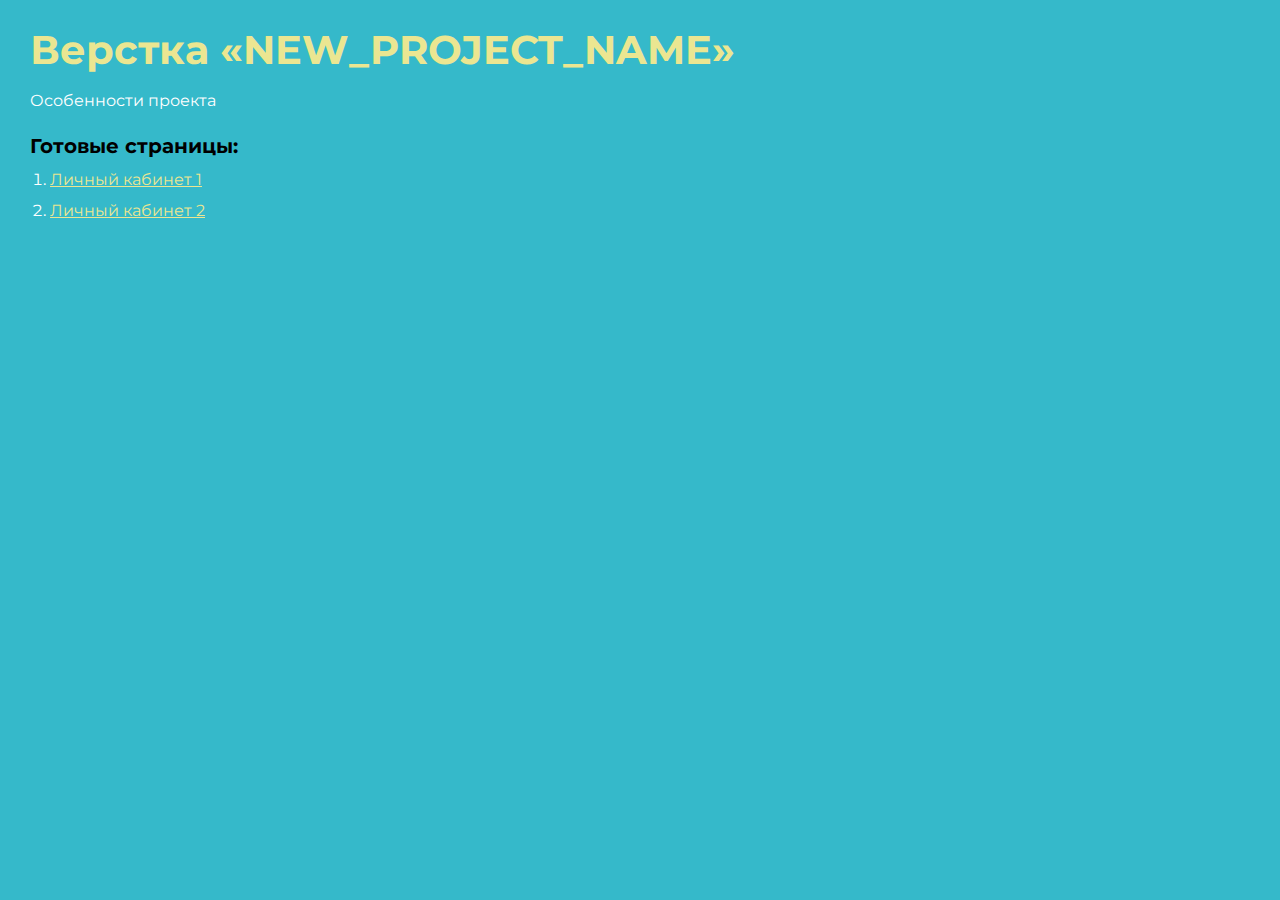
==== src/lk1.html @ a77f93f7 "011-2240" ====
<!DOCTYPE html>
<html>
	<head>
		<meta charset="UTF-8">
		<meta name="viewport" content="width=device-width, initial-scale=1.0">
		<title>Верстка «NEW_PROJECT_NAME»</title>
	</head>
	<body>
		<div class="rootpage">
			<h1>Верстка «NEW_PROJECT_NAME»</h1>
			<div class="rootpage__info">
				Особенности проекта
			</div>
			<h2>Готовые страницы:</h2>
			<ol class="rootpage__list">
				<li><a target="_blank" href="lk1.html">Личный кабинет 1</a></li>
				<li><a target="_blank" href="lk2.html">Личный кабинет 2</a></li>
			</ol>
		</div>
	</body>
	<style>
		@charset "UTF-8";
		@import url("https://fonts.googleapis.com/css?family=Montserrat:regular,700&display=swap");
		* ,*::before, *::after {
			padding: 0px;
			margin: 0px;
			border: 0px;
			box-sizing: border-box; 
		}
		html, body {
			height: 100%;
			margin: 0;
			padding: 0;
			min-width: 320px;
			width: 100%;
			color: #fff;
			background-color: #35b9ca;
		}
		body {
			font-family: Montserrat;
			font-size: 100%;
			line-height: 1;
			font-size: 1rem;
		}
		a {
			text-decoration: underline;
			color: #ebe691
		}
		a:visited {
			text-decoration: underline;
			color: #636363;
		}
			a:hover {
			text-decoration: none;
		}
		ul li {
			list-style: none;
		}
		img {
			vertical-align: top;
		}
		.wrapper {
			width: 100%;
			min-height: 100%;
			overflow: hidden;
		}
		.rootpage{
			padding: 30px;
			display: flex;
			flex-direction: column;
			align-items: flex-start;
		}
		@media (max-width: 767px) {
			.rootpage{
				padding:30px 15px;
			}
		}
		h1 {
			color: #ebe691;
			font-size: 2.5rem;
			margin: 0px 0px 1.25rem 0px;
		}
		@media (max-width: 767px) {
			h1 {
				font-size: 1.85rem;
				margin: 0px 0px 1.25rem 0px;
			}
		}
		h2 {
			color: #000000;
			font-size: 1.25rem;
			margin: 0px 0px 1rem 0px;
		}
		@media (max-width: 767px) {
			 h2 {
				font-size: 1.125rem;
				margin: 0px 0px 1rem 0px;
			}
		}
		.rootpage__info{
			line-height: 140%;
			margin: 0px 0px 1.5rem 0px;
		}

		.rootpage__list{
			margin: 0px 0px 2.25rem 1.25rem;
		}
		.rootpage__list li:not(:last-child){
			margin: 0px 0px 15px 0px;
		}
		.rootpage__contacts,
		.rootpage__tnx{
			border-radius: 200px;
			padding: 20px 65px;
			line-height: 140%;
		}
		@media (max-width: 767px){
		.rootpage__contacts,
		.rootpage__tnx{
			border-radius:40px;
			padding: 20px;
		}
		}
		.rootpage__contacts{
			background: #32b5a4;
			
		}
		.rootpage__contacts a{
			color: #ebe691;
		}
		.rootpage__tnx{
			background: #792744;
			margin: 0px 0px 1rem 0px;
		}
	</style>
</html>
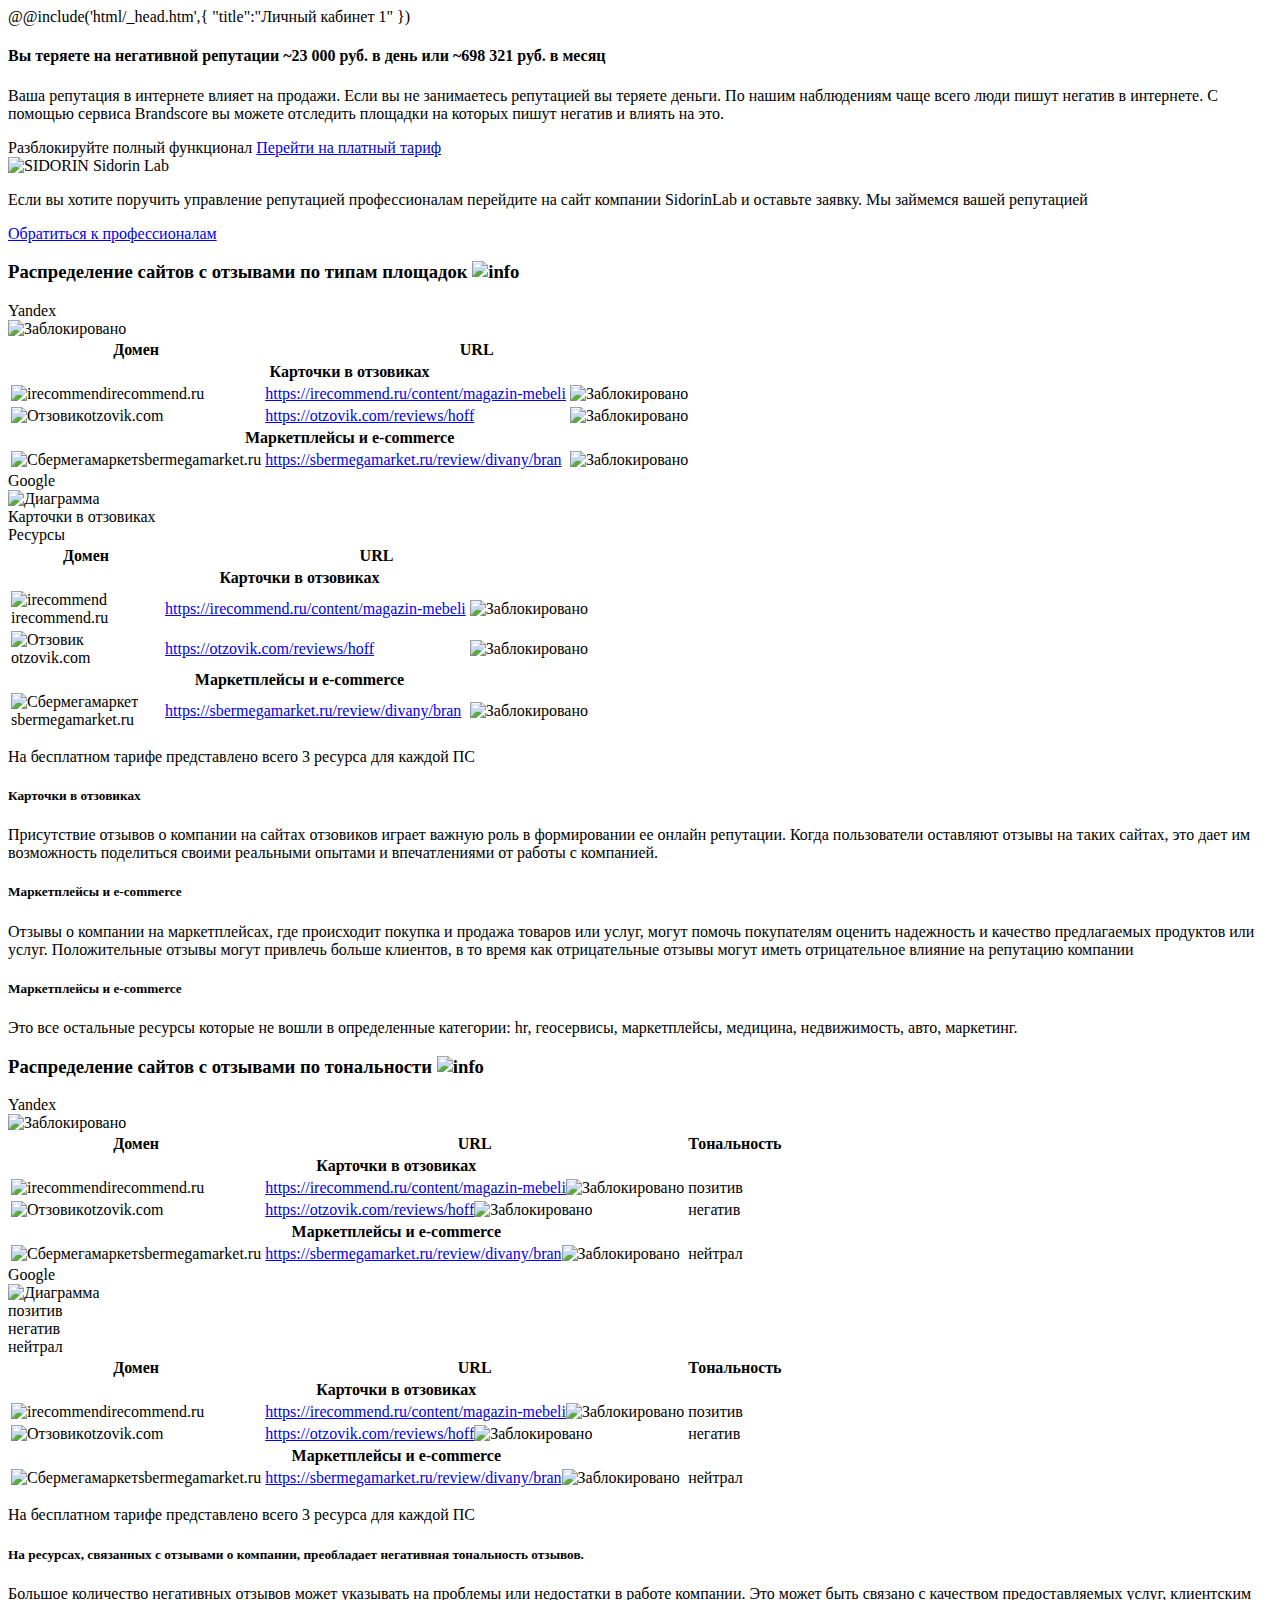
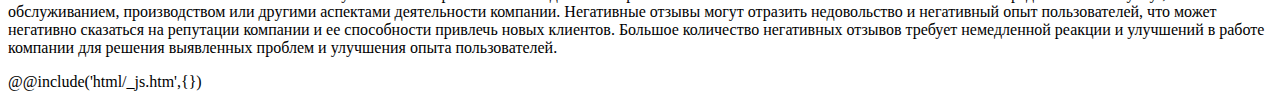
==== commit 0af24a22: "0511-1205" ====
--- a/src/lk1.html
+++ b/src/lk1.html
@@ -1,136 +1,868 @@
 <!DOCTYPE html>
-<html>
-	<head>
-		<meta charset="UTF-8">
-		<meta name="viewport" content="width=device-width, initial-scale=1.0">
-		<title>Верстка «NEW_PROJECT_NAME»</title>
-	</head>
+<html lang="en">
+	@@include('html/_head.htm',{
+	"title":"Личный кабинет 1"
+	})
 	<body>
-		<div class="rootpage">
-			<h1>Верстка «NEW_PROJECT_NAME»</h1>
-			<div class="rootpage__info">
-				Особенности проекта
-			</div>
-			<h2>Готовые страницы:</h2>
-			<ol class="rootpage__list">
-				<li><a target="_blank" href="lk1.html">Личный кабинет 1</a></li>
-				<li><a target="_blank" href="lk2.html">Личный кабинет 2</a></li>
-			</ol>
+		<div class="wrapper">
+			<main class="page">
+				<div class="page__left-menu left-menu-wrapper">
+				</div>
+				<div class="page__content content-desktop content">
+					<!-- <section class="content__main">
+						<div class="main__top top">
+							<a href="#" class="top__logo">
+								<svg version="1.1" id="Layer_1" x="0px" y="0px" width="40" viewBox="0 0 40 40.000027" enable-background="new 0 0 604 604" xml:space="preserve" sodipodi:docname="logo.svg" height="40.000027" inkscape:version="1.2.2 (b0a8486541, 2022-12-01)" xmlns:inkscape="http://www.inkscape.org/namespaces/inkscape" xmlns:sodipodi="http://sodipodi.sourceforge.net/DTD/sodipodi-0.dtd" xmlns="http://www.w3.org/2000/svg" xmlns:svg="http://www.w3.org/2000/svg"><defs id="defs8796"></defs><sodipodi:namedview id="namedview8794" pagecolor="#ffffff" bordercolor="#666666" borderopacity="1.0" inkscape:showpageshadow="2" inkscape:pageopacity="0.0" inkscape:pagecheckerboard="0" inkscape:deskcolor="#d1d1d1" showgrid="false" inkscape:zoom="0.9951006" inkscape:cx="305.99921" inkscape:cy="378.35371" inkscape:window-width="1920" inkscape:window-height="1016" inkscape:window-x="0" inkscape:window-y="27" inkscape:window-maximized="1" inkscape:current-layer="Layer_1"></sodipodi:namedview>
+									<path fill="#e00815" opacity="1" stroke="none" d="m 18.410596,0 c 1.016836,0 2.033673,0 3.09348,0.024754 0.73086,0.1171345 1.423884,0.1815098 2.10579,0.3065219 3.898333,0.7146705 7.299129,2.4362909 10.160546,5.171234 3.383668,3.2341122 5.406955,7.1847471 6.050108,11.8311771 0.05288,0.382007 0.119334,0.762133 0.17948,1.143134 0,1.016836 0,2.033673 -0.02486,3.092663 -0.07063,0.413627 -0.111108,0.785834 -0.162972,1.156451 -0.593807,4.243095 -2.360169,7.932621 -5.306174,11.03516 -3.096093,3.260599 -6.888458,5.243102 -11.345966,5.988725 -0.09654,0.01467 -0.170307,0.03398 -0.266716,0.05139 -0.05238,0.0034 -0.08211,0.0087 -0.136945,0.0088 -0.139884,0.01732 -0.254662,0.03977 -0.391777,0.05969 -0.05184,0.0018 -0.08135,0.0062 -0.139474,0.0063 -0.297204,0.03844 -0.565793,0.08123 -0.834385,0.124026 -0.972686,0 -1.945372,0 -2.960587,-0.02463 C 15.601695,39.694868 12.941396,38.977762 10.50253,37.599147 4.665303,34.299554 1.1984542,29.335044 0.1826517,22.686108 0.1299823,22.341361 0.0612528,21.999065 1e-7,21.655629 0,20.484267 0,19.312906 0.027975,18.10506 0.1217391,17.660188 0.1876925,17.25183 0.2532916,16.843412 0.9085533,12.763771 2.6572476,9.21387 5.5042797,6.2298785 8.7358285,2.8428705 12.688293,0.8226012 17.334742,0.1794387 17.694743,0.1296073 18.052041,0.0602707 18.410596,0 m 6.671419,11.970612 c -1.015346,-0.841284 -2.205895,-1.173015 -3.49922,-1.177751 -2.240004,-0.0082 -4.480061,-0.0027 -6.720095,-0.0017 -0.09445,4.2e-5 -0.188899,0.01268 -0.272713,0.01869 0,5.771698 0,11.513717 0,17.258987 0.069,0.0046 0.112441,0.01014 0.155886,0.01014 2.471759,-4.1e-5 4.943618,0.01091 7.415196,-0.01034 0.513037,-0.0044 1.038135,-0.07759 1.535357,-0.205703 2.773555,-0.7146 4.250699,-3.256372 3.462436,-5.948302 -0.389627,-1.330586 -1.254859,-2.271522 -2.532763,-2.891702 1.23996,-0.816468 1.952056,-1.922834 2.031094,-3.399088 0.07812,-1.459094 -0.388943,-2.6863 -1.575178,-3.653178 z" id="path8771" style="stroke-width:0.0662253"></path>
+									<path fill="#fffefe" opacity="1" stroke="none" d="M 40,18.445784 C 39.939854,18.09582 39.873403,17.715694 39.82052,17.333687 39.177367,12.687257 37.15408,8.7366224 33.770412,5.5025102 30.908995,2.7675671 27.508199,1.0459467 23.609866,0.3312762 22.92796,0.2062641 22.234936,0.1418888 21.535113,0.0247543 27.677287,0 33.831397,0 40,0 c 0,6.1382414 0,12.276494 0,18.445784 z" id="path8773" style="stroke-width:0.0662253"></path>
+									<path fill="#fffefe" opacity="1" stroke="none" d="m 1e-7,21.686666 c 0.061253,0.312399 0.1299822,0.654695 0.1826516,0.999442 1.0158025,6.648936 4.4826513,11.613446 10.3198783,14.913039 2.438866,1.378615 5.099165,2.095721 7.896574,2.376228 C 12.27857,39.999999 6.1465439,39.999999 0,39.999999 0,33.90591 0,27.811806 1e-7,21.686666 Z" id="path8775" style="stroke-width:0.0662253"></path>
+									<path fill="#fffefe" opacity="1" stroke="none" d="M 18.379559,0 C 18.052041,0.0602707 17.694743,0.1296073 17.334742,0.1794387 12.688293,0.8226012 8.7358285,2.8428705 5.5042797,6.2298785 2.6572476,9.21387 0.9085533,12.763771 0.2532916,16.843412 0.1876925,17.25183 0.1217391,17.660188 0.027975,18.074022 0,12.057767 0,6.0360636 0,0 6.1161668,0 12.232345,0 18.379559,0 Z" id="path8777" style="stroke-width:0.0662253"></path>
+									<path fill="#fffefe" opacity="1" stroke="none" d="m 22.253727,39.880322 c 0.02951,-0.0044 0.05902,-0.0088 0.128184,0.0021 0.159627,-0.01225 0.279592,-0.03978 0.399558,-0.0673 0.02973,-0.0053 0.05946,-0.01054 0.127739,-6.69e-4 0.116895,-0.0099 0.195246,-0.03496 0.273596,-0.06001 4.434729,-0.750255 8.227094,-2.732758 11.323187,-5.993357 2.946005,-3.102539 4.712367,-6.792065 5.306174,-11.03516 0.05186,-0.370617 0.09234,-0.742824 0.162972,-1.125412 C 40,27.721349 40,33.853294 40,39.999999 c -5.895414,0 -11.790842,0 -17.717487,-0.01996 -0.03041,-0.04655 -0.0296,-0.07313 -0.02879,-0.09972 z" id="path8779" style="stroke-width:0.0662253"></path>
+									<path fill="#fdd3d3" opacity="1" stroke="none" d="m 22.225113,39.875973 c 0.0278,0.03093 0.02699,0.05752 0.02636,0.104067 C 21.98513,40 21.718602,40 21.421404,40 c 0.237916,-0.04279 0.506505,-0.08558 0.803709,-0.124027 z" id="path8781" style="stroke-width:0.0662253"></path>
+									<path fill="#fefdfd" opacity="1" stroke="none" d="m 25.100718,11.984925 c 1.167532,0.952564 1.634596,2.17977 1.556475,3.638865 -0.07904,1.476253 -0.791134,2.582619 -2.031094,3.399087 1.277904,0.62018 2.143136,1.561116 2.532763,2.891703 0.788263,2.691929 -0.688881,5.233702 -3.462436,5.948302 -0.497222,0.128109 -1.02232,0.201292 -1.535357,0.205702 -2.471578,0.02125 -4.943437,0.0103 -7.415196,0.01034 -0.04345,0 -0.08689,-0.0055 -0.155886,-0.01014 0,-5.745269 0,-11.487288 0,-17.258987 0.08381,-0.006 0.17826,-0.01865 0.272713,-0.01869 2.240034,-9.86e-4 4.480091,-0.0064 6.720095,0.0017 1.293325,0.0047 2.483874,0.336467 3.517923,1.192063 m -1.645995,9.027557 c -0.548207,-0.442787 -1.187136,-0.61217 -1.878195,-0.613926 -1.246562,-0.0032 -2.493141,-0.0017 -3.739711,-7.35e-4 -0.09493,6.6e-5 -0.189856,0.01135 -0.274697,0.01677 0,1.746165 0,3.461336 0,5.160445 1.489046,0 2.955856,0.05431 4.416373,-0.01819 1.056333,-0.05244 1.876364,-0.610185 2.200251,-1.665364 C 24.504504,22.8302 24.35499,21.83926 23.454723,21.01248 M 17.53823,16.721816 c 0,0.403196 0,0.806391 0,1.214601 1.345787,0 2.645288,0.02491 3.943117,-0.01086 0.617682,-0.01703 1.191583,-0.251008 1.604827,-0.74513 0.613658,-0.733758 0.707104,-1.587709 0.411613,-2.458221 -0.295262,-0.86984 -1.007211,-1.328942 -1.881024,-1.396618 -1.13989,-0.08828 -2.289081,-0.05687 -3.434291,-0.07566 -0.205975,-0.0034 -0.412054,-4.64e-4 -0.644222,-4.64e-4 0,1.161682 0,2.28392 -2e-5,3.472376 z" id="path8783" style="stroke-width:0.0662253"></path>
+									<path fill="#fdd3d3" opacity="1" stroke="none" d="m 22.756364,39.810002 c -0.09486,0.03265 -0.214826,0.06017 -0.352116,0.07496 0.09745,-0.03519 0.212232,-0.05764 0.352116,-0.07496 z" id="path8785" style="stroke-width:0.0662253"></path>
+									<path fill="#fdd3d3" opacity="1" stroke="none" d="m 23.160025,39.74982 c -0.05557,0.02968 -0.133922,0.05473 -0.228171,0.06653 0.05786,-0.03256 0.131628,-0.05186 0.228171,-0.06653 z" id="path8787" style="stroke-width:0.0662253"></path>
+									<path fill="#de0a17" opacity="1" stroke="none" d="m 23.472365,21.02826 c 0.882625,0.811002 1.032139,1.801942 0.706379,2.863218 -0.323887,1.055179 -1.143918,1.612922 -2.200251,1.665364 -1.460517,0.0725 -2.927327,0.01819 -4.416373,0.01819 0,-1.699109 0,-3.41428 0,-5.160445 0.08484,-0.0054 0.179765,-0.0167 0.274697,-0.01677 1.24657,-9.54e-4 2.493149,-0.0024 3.739711,7.35e-4 0.691059,0.0018 1.329988,0.171139 1.895837,0.629704 z" id="path8789" style="stroke-width:0.0662253"></path>
+									<path fill="#de0a17" opacity="1" stroke="none" d="m 17.53824,16.688706 c 1e-5,-1.155347 1e-5,-2.277584 1e-5,-3.439266 0.232168,0 0.438247,-0.0029 0.644222,4.63e-4 1.14521,0.01879 2.294401,-0.01262 3.434291,0.07566 0.873813,0.06768 1.585762,0.526777 1.881024,1.396618 0.295491,0.870511 0.202045,1.724462 -0.411613,2.458221 -0.413244,0.494122 -0.987145,0.7281 -1.604827,0.745129 -1.297829,0.03578 -2.59733,0.01086 -3.943117,0.01086 0,-0.40821 0,-0.811405 10e-6,-1.24771 z" id="path8791" style="stroke-width:0.0662253"></path>
+									</svg>
+							</a>
+							<h1 data-da=".main__bottom, 768, 0" class="top__title">Отчет</h1>
+							<div class="top__info">
+								<span class="top__text">Ваш тариф: демо</span>
+								<a href="#" class="top__button button">Оплатить</a>
+							</div>
+							<div class="top__user">
+								<a href="#" class="top__img"><img src="@img/top/user.png" alt="user"></a>
+								<a href="#" class="top__name">lorem</a>
+								<div class="top__drop-menu">
+									<span class="top__drop-menu-punkt">Выход</span>
+								</div>
+							</div>
+							<button type="button" class="top__icon icon-menu"><span></span></button>
+						</div>
+						<div class="main__bottom bottom-main">
+							<input class="input bottom-main__input" data-datepicker placeholder="2023-07-08" type="text" name="">
+							<input class="input bottom-main__input bottom-main__input_summary" placeholder="Сводка" type="text" name="">
+							<div class="main-bottom__actions">
+								<button class="main-bottom__button button">Разметка ресурсов</button>
+								<button class="main-bottom__button button">Провести проверку</button>
+								<button class="main-bottom__button main-bottom__button_menu button">
+									<span>Экспорт</span>
+									<ul class="main-bottom__sublist">
+										<li class="main-bottom__subitem">PDF</li>
+										<li class="main-bottom__subitem">
+											<span>WORD</span>
+											<img src="@img/top/lock-s.svg" alt="заблокировано">
+										</li>
+									</ul>
+								</button>
+							</div>
+						</div>
+					</section>
+					<section class="content__summary summary">
+						<div class="summary__top">
+							<h3 class="summury__title title">Общая сводка</h3>
+							<img src="@img/info.svg" alt="info">
+						</div>
+						<div class="summary__main main-summary">
+							<div class="main-summary__item main-summary__item_summ">
+								<span class="main-summary__title">Суммарно ресурсов</span>
+								<div class="main-summary__number main-summary__number_numb">12</div>
+							</div>
+							<div class="main-summary__item">
+								<span class="main-summary__title">Позитивных ресурсов</span>
+								<div class="main-summary__number"><img src="@img/summary/lock-summary.svg" alt=""></div>
+							</div>
+							<div class="main-summary__item">
+								<span class="main-summary__title">Негативных ресурсов</span>
+								<div class="main-summary__number"><img src="@img/summary/lock-summary.svg" alt=""></div>
+							</div>
+							<div class="main-summary__item main-summary__item_neitral">
+								<span class="main-summary__title">Нейтральных ресурсов</span>
+								<div class="main-summary__number main-summary__number_numb">5</div>
+							</div>
+						</div>
+						<div class="summary__raiting">
+							<div class="summary__left">
+								<div class="summary__img">
+									<img src="@img/summary/stars.svg" alt="Рейтинг">
+								</div>
+								<div class="summary__wrapper">
+									<span class="summary__scores">1 из 5</span>
+								<div class="summary__signature">ORM оценка</div>
+								</div>
+								<div class="summary__img">
+									<img src="@img/info-invert.svg" alt="info">
+								</div>
+							</div>
+							<div class="summary__right">
+								<p>Крайне низкая оценка, сигнализирующая о серьезных проблемах и недовольстве пользователей.</p>
+							</div>
+							<div class="summary__bottom">
+								<p>Ваша онлайн репутация находится на очень низком уровне, что может указывать на проблемы с вашим поведением или коммуникацией в сети. Вероятно, вам необходимо принять срочные меры для исправления ситуации и улучшения впечатления, которое вы оставляете на целевую аудиторию</p>
+							</div>
+						</div>
+					</section>
+					<section class="content__summary summary">
+						<div class="summary__top">
+							<h3 class="summury__title title">Общая сводка</h3>
+							<img src="@img/info.svg" alt="info">
+						</div>
+						<div class="summary__main main-summary">
+							<div class="main-summary__item main-summary__item_summ">
+								<span class="main-summary__title">Суммарно ресурсов</span>
+								<div class="main-summary__number main-summary__number_numb">12</div>
+							</div>
+							<div class="main-summary__item">
+								<span class="main-summary__title">Позитивных ресурсов</span>
+								<div class="main-summary__number"><img src="@img/summary/lock-summary.svg" alt=""></div>
+							</div>
+							<div class="main-summary__item">
+								<span class="main-summary__title">Негативных ресурсов</span>
+								<div class="main-summary__number"><img src="@img/summary/lock-summary.svg" alt=""></div>
+							</div>
+							<div class="main-summary__item main-summary__item_neitral">
+								<span class="main-summary__title">Нейтральных ресурсов</span>
+								<div class="main-summary__number main-summary__number_numb">5</div>
+							</div>
+						</div>
+						<div class="summary__raiting">
+							<div class="summary__left">
+								<div class="summary__img">
+									<img src="@img/summary/stars.svg" alt="Рейтинг">
+								</div>
+								<div class="summary__wrapper">
+									<span class="summary__scores">2 из 5</span>
+								<div class="summary__signature">ORM оценка</div>
+								</div>
+								<div class="summary__img">
+									<img src="@img/info-invert.svg" alt="info">
+								</div>
+							</div>
+							<div class="summary__right">
+								<p>Низкая оценка, указывающая на существенные проблемы и недостатки, требующие улучшения.</p>
+							</div>
+							<div class="summary__bottom">
+								<p>Ваша онлайн репутация находится на очень низком уровне, что может указывать на проблемы с вашим поведением или коммуникацией в сети. Вероятно, вам необходимо принять срочные меры для исправления ситуации и улучшения впечатления, которое вы оставляете на целевую аудиторию</p>
+							</div>
+						</div>
+					</section>
+					<section class="content__summary summary">
+						<div class="summary__top">
+							<h3 class="summury__title title">Общая сводка</h3>
+							<img src="@img/info.svg" alt="info">
+						</div>
+						<div class="summary__main main-summary">
+							<div class="main-summary__item main-summary__item_summ">
+								<span class="main-summary__title">Суммарно ресурсов</span>
+								<div class="main-summary__number main-summary__number_numb">12</div>
+							</div>
+							<div class="main-summary__item">
+								<span class="main-summary__title">Позитивных ресурсов</span>
+								<div class="main-summary__number"><img src="@img/summary/lock-summary.svg" alt=""></div>
+							</div>
+							<div class="main-summary__item">
+								<span class="main-summary__title">Негативных ресурсов</span>
+								<div class="main-summary__number"><img src="@img/summary/lock-summary.svg" alt=""></div>
+							</div>
+							<div class="main-summary__item main-summary__item_neitral">
+								<span class="main-summary__title">Нейтральных ресурсов</span>
+								<div class="main-summary__number main-summary__number_numb">5</div>
+							</div>
+						</div>
+						<div class="summary__raiting">
+							<div class="summary__left">
+								<div class="summary__img">
+									<img src="@img/summary/stars.svg" alt="Рейтинг">
+								</div>
+								<div class="summary__wrapper">
+									<span class="summary__scores">3 из 5</span>
+								<div class="summary__signature">ORM оценка</div>
+								</div>
+								<div class="summary__img">
+									<img src="@img/info-invert.svg" alt="info">
+								</div>
+							</div>
+							<div class="summary__right">
+								<p>Средняя оценка, отражающая смешанную репутацию с присутствием как положительных, так и отрицательных аспектов.</p>
+							</div>
+							<div class="summary__bottom">
+								<p>Ваша онлайн репутация находится на очень низком уровне, что может указывать на проблемы с вашим поведением или коммуникацией в сети. Вероятно, вам необходимо принять срочные меры для исправления ситуации и улучшения впечатления, которое вы оставляете на целевую аудиторию</p>
+							</div>
+						</div>
+					</section>
+					<section class="content__summary summary">
+						<div class="summary__top">
+							<h3 class="summury__title title">Общая сводка</h3>
+							<img src="@img/info.svg" alt="info">
+						</div>
+						<div class="summary__main main-summary">
+							<div class="main-summary__item main-summary__item_summ">
+								<span class="main-summary__title">Суммарно ресурсов</span>
+								<div class="main-summary__number main-summary__number_numb">12</div>
+							</div>
+							<div class="main-summary__item">
+								<span class="main-summary__title">Позитивных ресурсов</span>
+								<div class="main-summary__number"><img src="@img/summary/lock-summary.svg" alt=""></div>
+							</div>
+							<div class="main-summary__item">
+								<span class="main-summary__title">Негативных ресурсов</span>
+								<div class="main-summary__number"><img src="@img/summary/lock-summary.svg" alt=""></div>
+							</div>
+							<div class="main-summary__item main-summary__item_neitral">
+								<span class="main-summary__title">Нейтральных ресурсов</span>
+								<div class="main-summary__number main-summary__number_numb">5</div>
+							</div>
+						</div>
+						<div class="summary__raiting">
+							<div class="summary__left">
+								<div class="summary__img">
+									<img src="@img/summary/stars.svg" alt="Рейтинг">
+								</div>
+								<div class="summary__wrapper">
+									<span class="summary__scores">4 из 5</span>
+								<div class="summary__signature">ORM оценка</div>
+								</div>
+								<div class="summary__img">
+									<img src="@img/info-invert.svg" alt="info">
+								</div>
+							</div>
+							<div class="summary__right">
+								<p>Высокая оценка, свидетельствующая о хорошей репутации и довольстве большинства пользователей.</p>
+							</div>
+							<div class="summary__bottom">
+								<p>Ваша онлайн репутация находится на очень низком уровне, что может указывать на проблемы с вашим поведением или коммуникацией в сети. Вероятно, вам необходимо принять срочные меры для исправления ситуации и улучшения впечатления, которое вы оставляете на целевую аудиторию</p>
+							</div>
+						</div>
+					</section> 
+					<section class="content__summary summary">
+						<div class="summary__top">
+							<h3 class="summury__title title">Общая сводка</h3>
+							<img src="@img/info.svg" alt="info">
+						</div>
+						<div class="summary__main main-summary">
+							<div class="main-summary__item main-summary__item_summ">
+								<span class="main-summary__title">Суммарно ресурсов</span>
+								<div class="main-summary__number main-summary__number_numb">12</div>
+							</div>
+							<div class="main-summary__item">
+								<span class="main-summary__title">Позитивных ресурсов</span>
+								<div class="main-summary__number"><img src="@img/summary/lock-summary.svg" alt=""></div>
+							</div>
+							<div class="main-summary__item">
+								<span class="main-summary__title">Негативных ресурсов</span>
+								<div class="main-summary__number"><img src="@img/summary/lock-summary.svg" alt=""></div>
+							</div>
+							<div class="main-summary__item main-summary__item_neitral">
+								<span class="main-summary__title">Нейтральных ресурсов</span>
+								<div class="main-summary__number main-summary__number_numb">5</div>
+							</div>
+						</div>
+						<div class="summary__raiting">
+							<div class="summary__left">
+								<div class="summary__img">
+									<img src="@img/summary/stars.svg" alt="Рейтинг">
+								</div>
+								<div class="summary__wrapper">
+									<span class="summary__scores">5 из 5</span>
+								<div class="summary__signature">ORM оценка</div>
+								</div>
+								<div class="summary__img">
+									<img src="@img/info-invert.svg" alt="info">
+								</div>
+							</div>
+							<div class="summary__right">
+								<p>Отличная оценка, указывающая на превосходную репутацию и высокую удовлетворенность клиентов.</p>
+							</div>
+							<div class="summary__bottom">
+								<p>Ваша онлайн репутация находится на очень низком уровне, что может указывать на проблемы с вашим поведением или коммуникацией в сети. Вероятно, вам необходимо принять срочные меры для исправления ситуации и улучшения впечатления, которое вы оставляете на целевую аудиторию</p>
+							</div>
+						</div>
+					</section>
+					<section class="content__evaluation evaluation">
+						<h3 class="evaluation__title">
+							<span>Оценка вашего сайта:</span>
+							<a href="#" class="evaluation__title-link">site.ru</a>
+							<img src="@img/info.svg" alt="info">
+						</h3>
+						<div class="evaluation__search search-evaluation">
+							<div class="search-evaluation__item">
+								<div class="search-evaluation__rang">
+									<img src="@img/evaluation/lock-ev-white.svg" alt="Заблокировано">
+								</div>
+								<div class="search-evaluation__content">
+									<span class="search-evaluation__title">Yandex</span>
+									<p class="search-evaluation__text">Позиция вашего сайта в Яндексе будет доступна после перехода на платный тариф.</p>
+								</div>
+							</div>
+							<div class="search-evaluation__item">
+								<div class="search-evaluation__rang">4</div>
+								<div class="search-evaluation__content">
+									<span class="search-evaluation__title">Google</span>
+									<p class="search-evaluation__text">Мы обнаружили ваш сайт в Яндексе и он занимает 4 место в поисковой выдаче по ORM запросу связанному с репутацией</p>
+								</div>
+							</div>
+						</div>
+						<div class="evaluation__table table-evaluation">
+							<table>
+								<thead>
+									<tr>
+										<th></th>
+										<th>Домен</th>
+										<th>ПС</th>
+										<th>Позиция</th>
+										<th>URL</th>
+										<th>Заголовок</th>
+										<th>Описание</th>
+									</tr>
+								</thead>
+								<tbody>
+									<tr>
+										<td><img src="@img/evaluation/brand.jpg" alt="hoff"></td>
+										<td>hoff.ru</td>
+										<td>Yandex</td>
+										<td><img src="@img/evaluation/lock-ev.svg" alt=""></td>
+										<td><a href="https://hoff.ru/otzivi">https://hoff.ru/otzivi</a></td>
+										<td style="text-align: left;">Hoff.ru - интернет-магазин мебели и товаров для дома</td>
+										<td style="text-align: left;">Hoff.ru - интернет-магазин мебели и товаров для дома - отзывы ; Удобный интернет магазин, легко можно выбрать товар, проведя сортировку, можно почитать отзывы и ...</td>
+									</tr>
+									<tr>
+										<td><img src="@img/evaluation/brand.jpg" alt="hoff"></td>
+										<td>hoff.ru</td>
+										<td>Google</td>
+										<td>5</td>
+										<td><a href="https://hoff.ru/otzivi">https://hoff.ru/otzivi</a></td>
+										<td style="text-align: left;" width="15%">Вся правда о Hoff: стоит ли у них покупать. Все плюсы и минусы...</td>
+										<td style="text-align: left;" width="21%">Все мы знаем магазин мебели и товаров для дома Hoff. Но хороший ли это магазин?Как выбирать? Не только по внешности, а ещё и по отзывам. Нет, на сайте самого Хофф их нет.</td>
+									</tr>
+								</tbody>
+							</table>
+						</div>
+						<div class="evaluation__declaration">
+							<p>В бесплатной версии анализ сайта не доступен. Перейдите на <a href="#">платный тариф</a> чтобы получить полный отчет.</p>
+						</div>
+						<div class="evaluation__bottom bottom-evaluation">
+							<h4 class="bottom-evaluation__title">
+								<span>Примерная упущенная выручка от негативных <br> ресурсов</span>
+								<img src="@img/info.svg" alt="info">
+							</h4>
+							<div class="bottom-evaluation__content content-evaluation-bottom">
+								<div class="content-evaluation-bottom__left">
+									<div class="content-evaluation-bottom__group">
+										<div class="content-evaluation-bottom__rub">
+											<img src="@img/evaluation/₽.svg" alt="Рубль">
+										</div>
+										<span class="content-evaluation-bottom__number">~698 321 ₽</span>
+										<button type="button" class="content-evaluation-bottom__action">изменить</button>
+									</div>
+									<div class="content-evaluation-bottom__group">
+										<p>Ваша репутация это не только отношение клиентов к бренду или продукции и услугам, а прямая потеря в выручке. </p>
+									</div>
+								</div>
+								<div class="content-evaluation-bottom__right">
+									<div class="content-evaluation-bottom__group content-evaluation-bottom__group_border">
+										<img src="@img/evaluation/i.png" alt="i">
+										<span>irecommend.ru</span>
+										<a href="https://irecommend.ru">https://irecommend.ru/conte...</a>
+										<img src="@img/evaluation/lock-ev-1421.svg" alt="Заблокировано">
+									</div>
+									<div class="content-evaluation-bottom__group content-evaluation-bottom__group_bg-blue">
+										<p>По нашим расчетм на этом сайте вы теряете ~29000 руб в месяц. Это наиболее проблемный ресурс. </p>
+									</div>
+								</div>
+							</div>
+						</div>
+						<div class="evaluation__bottom bottom-evaluation">
+							<h4 class="bottom-evaluation__title">
+								<span>Примерная упущенная выручка от негативных<br> ресурсов</span>
+								<img src="@img/info.svg" alt="info">
+							</h4>
+							<div class="bottom-evaluation__content content-evaluation-bottom">
+								<div class="content-evaluation-bottom__left">
+									<div class="content-evaluation-bottom__group">
+										<div class="content-evaluation-bottom__specify">
+											<span>Укажите средний чек</span>
+											<input autocomplete="off" type="text" name="form[]" data-error="Ошибка" placeholder="" class="input">
+											<span>руб</span>
+										</div>
+									</div>
+									<div class="content-evaluation-bottom__group">
+										<p>Мы посчитаем упущенную выручку в связи с наличием негативных ресурсов в поисковой выдаче</p>
+									</div>
+								</div>
+								<div class="content-evaluation-bottom__right">
+									<div class="content-evaluation-bottom__group content-evaluation-bottom__group_border">
+										<img src="@img/evaluation/i.png" alt="i">
+										<span>irecommend.ru</span>
+										<a href="https://irecommend.ru">https://irecommend.ru/conte...</a>
+										<img src="@img/evaluation/lock-ev-1421.svg" alt="Заблокировано">
+									</div>
+									<div class="content-evaluation-bottom__group content-evaluation-bottom__group_bg-blue">
+										<p>По нашим расчетм на этом сайте вы теряете ~29000 руб в месяц. Это наиболее проблемный ресурс. </p>
+									</div>
+								</div>
+							</div>
+						</div>
+					</section>-->
+					<section class="content__paid paid">
+						<div class="paid__left">
+							<h4 class="paid__grand-text">Вы теряете на негативной репутации ~23 000 руб. в день или ~698 321 руб. в месяц </h4>
+							<p class="paid__text">Ваша репутация в интернете влияет на продажи. Если вы не занимаетесь репутацией вы теряете деньги. По нашим наблюдениям чаще всего люди пишут негатив в интернете. С помощью сервиса Brandscore вы можете отследить площадки на которых пишут негатив и влиять на это. </p>
+							<span class="paid__grand-text">Разблокируйте полный функционал</span>
+							<a href="#" class="paid__link">Перейти на платный тариф </a>
+						</div>
+						<div class="paid__right">
+							<div class="paid__logo">
+								<img src="@img/paid/Logotype.svg" alt="SIDORIN">
+								<span class="paid__logo-text">Sidorin Lab</span>
+							</div>
+							<p class="paid__text">Если вы хотите поручить управление репутацией профессионалам перейдите на сайт компании SidorinLab и оставьте заявку. Мы займемся вашей репутацией</p>
+							<a href="#" class="paid__link paid__link_right">Обратиться к профессионалам</a>
+						</div>
+					</section>
+					<section class="content__platforms platforms">
+						<h3 class="platforms__title">
+							<span>Распределение сайтов с отзывами по типам площадок <img src="@img/info.svg" alt="info"></span>
+						</h3>
+						<div class="platforms__content">
+							<div class="platforms__item item-platforms">
+								<div class="item-platforms__left">
+									<span class="item-platforms__title">Yandex</span>
+									<div class="item-platforms__img">
+										<img src="@img/platforms/lock.svg" alt="Заблокировано">
+									</div>
+								</div>
+								<div class="item-platforms__right">
+									<table>
+										<tbody>
+											<tr>
+												<th>Домен</th>
+												<th colspan="2">URL</th>
+											</tr>
+											<tr><th colspan="3">Карточки в отзовиках</th></tr>
+											<tr>
+												<td ><img src="@img/platforms/irecommend.jpg" alt="irecommend">irecommend.ru</td>
+												<td><a href="https://irecommend.ru/content/magazin-mebeli">https://irecommend.ru/content/magazin-mebeli</a></td>
+												<td><img src="@img/platforms/lock1521.png" alt="Заблокировано"></td>
+											</tr>
+											<tr>
+												<td ><img src="@img/platforms/otzovik.jpg" alt="Отзовик">otzovik.com</td>
+												<td><a href="https://otzovik.com/reviews/hoff">https://otzovik.com/reviews/hoff</a></td>
+												<td><img src="@img/platforms/lock1521.png" alt="Заблокировано"></td>
+											</tr>
+											<tr><th colspan="3">Маркетплейсы и e-commerce</th></tr>
+											<tr>
+												<td ><img src="@img/platforms/sber.jpg" alt="Сбермегамаркет">sbermegamarket.ru</td>
+												<td><a href="https://sbermegamarket.ru/review/divany/">https://sbermegamarket.ru/review/divany/bran</a></td>
+												<td><img src="@img/platforms/lock1521.png" alt="Заблокировано"></td>
+											</tr>
+										</tbody>
+									</table>
+								</div>
+							</div>
+							<div class="platforms__item item-platforms">
+								<div class="item-platforms__left">
+									<span class="item-platforms__title">Google</span>
+									<div class="item-platforms__img -ibg">
+										<img src="@img/platforms/diagr-g-b.png" alt="Диаграмма">
+									</div>
+									<div class="item-platforms__bottom">
+										<div class="item-platforms__exemplar">
+											<div class="item-platforms__point circkle" style="background: #A155B9;"></div>
+											<span class="item-platforms__text">Карточки в отзовиках</span>
+										</div>
+										<div class="item-platforms__exemplar">
+											<div class="item-platforms__point circkle" style="background: #16bfd6;"></div>
+											<span class="item-platforms__text">Ресурсы</span>
+										</div>
+									</div>
+								</div>
+								<div class="item-platforms__right">
+									<table>
+										<tbody>
+											<tr>
+												<th>Домен</th>
+												<th colspan="2">URL</th>
+											</tr>
+											<tr><th colspan="3">Карточки в отзовиках</th></tr>
+											<tr>
+												<td><img src="@img/platforms/irecommend.jpg" alt="irecommend">irecommend.ru</td>
+												<td><a href="https://irecommend.ru/content/magazin-mebeli">https://irecommend.ru/content/magazin-mebeli</a></td>
+												<td><img src="@img/platforms/lock1521.png" alt="Заблокировано"></td>
+											</tr>
+											<tr>
+												<td><img src="@img/platforms/otzovik.jpg" alt="Отзовик">otzovik.com</td>
+												<td><a href="https://otzovik.com/reviews/hoff">https://otzovik.com/reviews/hoff</a></td>
+												<td><img src="@img/platforms/lock1521.png" alt="Заблокировано"></td>
+											</tr>
+											<tr><th colspan="3">Маркетплейсы и e-commerce</th></tr>
+											<tr>
+												<td width="150px"><img src="@img/platforms/sber.jpg" alt="Сбермегамаркет">sbermegamarket.ru</td>
+												<td><a href="https://sbermegamarket.ru/review/divany/">https://sbermegamarket.ru/review/divany/bran</a></td>
+												<td><img src="@img/platforms/lock1521.png" alt="Заблокировано"></td>
+											</tr>
+										</tbody>
+									</table>
+								</div>
+							</div>
+						</div>
+						<p class="platforms__notification">На бесплатном тарифе представлено всего 3 ресурса для каждой ПС</p>
+						<div class="platforms__bottom bottom-platforms">
+							<div class="bottom-platforms__item">
+								<h5 class="bottom-platforms__title"><span style="background: #A155B9;" class="circkle"></span><span>Карточки в отзовиках</span></h5>
+								<p class="bottom-platforms__text">Присутствие отзывов о компании на сайтах отзовиков играет важную роль в формировании ее онлайн репутации. Когда пользователи оставляют отзывы на таких сайтах, это дает им возможность поделиться своими реальными опытами и впечатлениями от работы с компанией.</p>
+							</div>
+							<div class="bottom-platforms__item">
+								<h5 class="bottom-platforms__title"><span style="background: #2C24CD;" class="circkle"></span><span>Маркетплейсы и e-commerce</span></h5>
+								<p class="bottom-platforms__text">Отзывы о компании на маркетплейсах, где происходит покупка и продажа товаров или услуг, могут помочь покупателям оценить надежность и качество предлагаемых продуктов или услуг. Положительные отзывы могут привлечь больше клиентов, в то время как отрицательные отзывы могут иметь отрицательное влияние на репутацию компании</p>
+							</div>
+							<div class="bottom-platforms__item">
+								<h5 class="bottom-platforms__title"><span style="background: #16bfd6;" class="circkle"></span><span>Маркетплейсы и e-commerce</span></h5>
+								<p class="bottom-platforms__text">Это все остальные ресурсы которые не вошли в определенные категории: hr, геосервисы, маркетплейсы, медицина, недвижимость, авто, маркетинг. </p>
+							</div>
+						</div>
+					</section>
+					<section class="content__platforms platforms tonal">
+						<h3 class="platforms__title">
+							<span>Распределение сайтов с отзывами по тональности</span>
+							<img src="@img/info.svg" alt="info">
+						</h3>
+						<div class="platforms__content">
+							<div class="platforms__item item-platforms">
+								<div class="item-platforms__left">
+									<span class="item-platforms__title">Yandex</span>
+									<div class="item-platforms__img">
+										<img src="@img/platforms/lock.svg" alt="Заблокировано">
+									</div>
+								</div>
+								<div class="item-platforms__right">
+									<table>
+										<tbody>
+											<tr>
+												<th>Домен</th>
+												<th>URL</th>
+												<th>Тональность</th>
+											</tr>
+											<tr><th colspan="3">Карточки в отзовиках</th></tr>
+											<tr>
+												<td><img src="@img/platforms/irecommend.jpg" alt="irecommend">irecommend.ru</td>
+												<td><a href="https://irecommend.ru/content/magazin-mebeli">https://irecommend.ru/content/magazin-mebeli</a><img src="@img/platforms/lock1521.png" alt="Заблокировано"></td>
+												<td>позитив</td>
+											</tr>
+											<tr>
+												<td><img src="@img/platforms/otzovik.jpg" alt="Отзовик">otzovik.com</td>
+												<td><a href="https://otzovik.com/reviews/hoff">https://otzovik.com/reviews/hoff</a><img src="@img/platforms/lock1521.png" alt="Заблокировано"></td>
+												<td>негатив</td>
+											</tr>
+											<tr><th colspan="3">Маркетплейсы и e-commerce</th></tr>
+											<tr>
+												<td><img src="@img/platforms/sber.jpg" alt="Сбермегамаркет">sbermegamarket.ru</td>
+												<td><a href="https://sbermegamarket.ru/review/divany/">https://sbermegamarket.ru/review/divany/bran</a><img src="@img/platforms/lock1521.png" alt="Заблокировано"></td>
+												<td>нейтрал</td>
+											</tr>
+										</tbody>
+									</table>
+								</div>
+							</div>
+							<div class="platforms__item item-platforms">
+								<div class="item-platforms__left">
+									<span class="item-platforms__title">Google</span>
+									<div class="item-platforms__img -ibg">
+										<img src="@img/platforms/diagr-g-b.png" alt="Диаграмма">
+									</div>
+									<div class="item-platforms__bottom">
+										<div class="item-platforms__exemplar">
+											<div class="item-platforms__point circkle" style="background: #006847;"></div>
+											<span class="item-platforms__text">позитив</span>
+										</div>
+										<div class="item-platforms__exemplar">
+											<div class="item-platforms__point circkle" style="background: #EE111E;"></div>
+											<span class="item-platforms__text">негатив</span>
+										</div>
+										<div class="item-platforms__exemplar">
+											<div class="item-platforms__point circkle" style="background: #616161;"></div>
+											<span class="item-platforms__text">нейтрал</span>
+										</div>
+									</div>
+								</div>
+								<div class="item-platforms__right">
+									<table>
+										<tbody>
+											<tr>
+												<th>Домен</th>
+												<th>URL</th>
+												<th>Тональность</th>
+											</tr>
+											<tr><th colspan="3">Карточки в отзовиках</th></tr>
+											<tr>
+												<td><img src="@img/platforms/irecommend.jpg" alt="irecommend">irecommend.ru</td>
+												<td><a href="https://irecommend.ru/content/magazin-mebeli">https://irecommend.ru/content/magazin-mebeli</a><img src="@img/platforms/lock1521.png" alt="Заблокировано"></td>
+												<td>позитив</td>
+											</tr>
+											<tr>
+												<td><img src="@img/platforms/otzovik.jpg" alt="Отзовик">otzovik.com</td>
+												<td><a href="https://otzovik.com/reviews/hoff">https://otzovik.com/reviews/hoff</a><img src="@img/platforms/lock1521.png" alt="Заблокировано"></td>
+												<td>негатив</td>
+											</tr>
+											<tr><th colspan="3">Маркетплейсы и e-commerce</th></tr>
+											<tr>
+												<td><img src="@img/platforms/sber.jpg" alt="Сбермегамаркет">sbermegamarket.ru</td>
+												<td><a href="https://sbermegamarket.ru/review/divany/">https://sbermegamarket.ru/review/divany/bran</a><img src="@img/platforms/lock1521.png" alt="Заблокировано"></td>
+												<td>нейтрал</td>
+											</tr>
+										</tbody>
+									</table>
+								</div>
+							</div>
+						</div>
+						<p class="platforms__notification">На бесплатном тарифе представлено всего 3 ресурса для каждой ПС</p>
+						<div class="platforms__bottom bottom-platforms">
+							<div class="bottom-platforms__item">
+								<h5 class="bottom-platforms__title">На ресурсах, связанных с отзывами о компании, преобладает негативная тональность отзывов.</h5>
+								<p class="bottom-platforms__text">Большое количество негативных отзывов может указывать на проблемы или недостатки в работе компании. Это может быть связано с качеством предоставляемых услуг, клиентским обслуживанием, производством или другими аспектами деятельности компании. Негативные отзывы могут отразить недовольство и негативный опыт пользователей, что может негативно сказаться на репутации компании и ее способности привлечь новых клиентов. Большое количество негативных отзывов требует немедленной реакции и улучшений в работе компании для решения выявленных проблем и улучшения опыта пользователей.</p>
+							</div>
+						</div>
+					</section>
+					<!--<section class="content__resources resources">
+						<div class="resources__top">
+							<h3 class="resources__title title">Ресурсы в выдаче и оценка</h3>
+							<input data-datepicker autocomplete="off" type="text" name="form[]" data-error="Ошибка" placeholder="" class="resources__input">
+							<div class="resources__decor"></div>
+						</div>
+						<div class="resources__content content-res">
+							<div class="content-res__item">
+								<h4 class="content-res__title">Яндекс</h4>
+								<div class="content-res__item-content">
+									<div class="content-res__table">
+										<table>
+											<thead>
+												<tr>
+													<th>Домен</th>
+													<th>URL</th>
+													<th>Оценка</th>
+													<th>Динамика</th>
+												</tr>
+											</thead>
+											<tbody>
+												<tr>
+													<td><img src="@img/platforms/irecommend.jpg" alt="irecommend">irecommend.ru</td>
+													<td><a href="https://irecommend.ru/content/magazin-mebeli">https://irecommend.ru/content/magazin-mebeli</a><img src="@img/platforms/lock1521.png" alt="Заблокировано"></td>
+													<td>2.5</td>
+													<td><span class="content-res__td-din">0.5</span></td>
+												</tr>
+												<tr>
+													<td><img src="@img/platforms/otzovik.jpg" alt="Отзовик">otzovik.com</td>
+													<td><a href="https://otzovik.com/reviews/hoff">https://otzovik.com/reviews/hoff</a><img src="@img/platforms/lock1521.png" alt="Заблокировано"></td>
+													<td>3.3</td>
+													<td><span class="content-res__td-din">0.3</span></td>
+												</tr>
+												<tr>
+													<td><img src="@img/platforms/sber.jpg" alt="Сбермегамаркет">sbermegamarket.ru</td>
+													<td><a href="https://sbermegamarket.ru/review/divany/">https://sbermegamarket.ru/review/divany/bran</a><img src="@img/platforms/lock1521.png" alt="Заблокировано"></td>
+													<td>3.1</td>
+													<td><span class="content-res__td-din content-res__td-din_gray">-</span></td>
+												</tr>
+											</tbody>
+										</table>
+									</div>
+									<div class="content-res__warnings warnings-resources">
+										<div data-da=".resources__content, 767.98" class="warnings-resources__item">
+											На бесплатном тарифе представлено всего 3 ресурса для каждой ПС
+										</div>
+										<div class="warnings-resources__item warnings-resources__item_blue">
+											<span class="warnings-resources__title">Динамика оценки проектов в Yandex</span>
+											<div class="warnings-resources__content">
+												<ul class="warnings-resources__list">
+													<li class="warnings-resources__item">
+														<span class="warnings-resources__decor"></span>
+														<span class="warnings-resources__text">рейтинг увеличился:</span>
+													</li>
+													<li class="warnings-resources__item">
+														<span class="warnings-resources__decor"></span>
+														<span class="warnings-resources__text">рейтинг уменьшился:</span>
+													</li>
+													<li class="warnings-resources__item">
+														<span class="warnings-resources__decor"></span>
+														<span class="warnings-resources__text">рейтинг не изменился:</span>
+													</li>
+												</ul>
+												<div class="warnings-resources__img">
+													<img src="@img/resources/lock-res.svg" alt="Заблокировано">
+												</div>
+											</div>
+										</div>
+									</div>
+								</div>
+							</div>
+							<div class="content-res__item">
+								<h4 class="content-res__title">Google</h4>
+								<div class="content-res__item-content">
+									<div class="content-res__table">
+										<table>
+											<thead>
+												<tr>
+													<th>Домен</th>
+													<th>URL</th>
+													<th>Оценка</th>
+													<th>Динамика</th>
+												</tr>
+											</thead>
+											<tbody>
+												<tr>
+													<td><img src="@img/platforms/irecommend.jpg" alt="irecommend">irecommend.ru</td>
+													<td><a href="https://irecommend.ru/content/magazin-mebeli">https://irecommend.ru/content/magazin-mebeli</a><img src="@img/platforms/lock1521.png" alt="Заблокировано"></td>
+													<td>2.5</td>
+													<td><span class="content-res__td-din">0.5</span></td>
+												</tr>
+												<tr>
+													<td><img src="@img/platforms/otzovik.jpg" alt="Отзовик">otzovik.com</td>
+													<td><a href="https://otzovik.com/reviews/hoff">https://otzovik.com/reviews/hoff</a><img src="@img/platforms/lock1521.png" alt="Заблокировано"></td>
+													<td>3.3</td>
+													<td><span class="content-res__td-din">0.3</span></td>
+												</tr>
+												<tr>
+													<td><img src="@img/platforms/sber.jpg" alt="Сбермегамаркет">sbermegamarket.ru</td>
+													<td><a href="https://sbermegamarket.ru/review/divany/">https://sbermegamarket.ru/review/divany/bran</a><img src="@img/platforms/lock1521.png" alt="Заблокировано"></td>
+													<td>3.1</td>
+													<td><span class="content-res__td-din content-res__td-din_red">0.1</span></td>
+												</tr>
+											</tbody>
+										</table>
+									</div>
+									<div class="content-res__warnings warnings-resources">
+										<div class="warnings-resources__item warnings-resources__item_blue">
+											<span class="warnings-resources__title">Динамика оценки проектов в Yandex</span>
+											<div class="warnings-resources__content">
+												<ul class="warnings-resources__list">
+													<li class="warnings-resources__item">
+														<span class="warnings-resources__decor"></span>
+														<span class="warnings-resources__text">рейтинг увеличился:</span>
+													</li>
+													<li class="warnings-resources__item">
+														<span class="warnings-resources__decor"></span>
+														<span class="warnings-resources__text">рейтинг уменьшился:</span>
+													</li>
+													<li class="warnings-resources__item">
+														<span class="warnings-resources__decor"></span>
+														<span class="warnings-resources__text">рейтинг не изменился:</span>
+													</li>
+												</ul>
+												<div class="warnings-resources__img">
+													<img src="@img/resources/lock-res.svg" alt="Заблокировано">
+												</div>
+											</div>
+										</div>
+									</div>
+								</div>
+							</div>
+						</div>
+					</section>
+					<section class="content__graph graph">
+						<img src="@img/graph/image 28.jpg" alt="">
+					</section>
+					<section class="content__gentable gentable">
+						<h4 class="gentable__title">Общая таблица ресурсов</h4>
+						<p class="gentable__ad">У вас есть неразмеченные ресурсы.
+							<a href="#" class="gentable__link">Перейти к разметке</a>
+						</p>
+						<div class="gentable__content">
+							<table>
+								<thead>
+									<tr>
+										<th><span>Домен</span><img src="@img/info.svg" alt="info"></th>
+										<th><span>URL</span><img src="@img/info.svg" alt="info"></th>
+										<th><span>Шкала</span><img src="@img/info.svg" alt="info"></th>
+										<th><span>Оценка</span><img src="@img/info.svg" alt="info"></th>
+										<th><span>Заголовок</span><img src="@img/info.svg" alt="info"></th>
+										<th><span>Описание</span><img src="@img/info.svg" alt="info"></th>
+										<th><span>Тональность</span><img src="@img/info.svg" alt="info"></th>
+									</tr>
+									<tr>
+										<th colspan="7"><span>Карточки в отзовиках</span><img src="@img/info.svg" alt="info"></th>
+									</tr>
+								</thead>
+								<tbody>
+									<tr>
+										<td><img src="@img/platforms/irecommend.jpg" alt="irecommend">irecommend.ru</td>
+										<td><a href="https://irecommend.ru/content/magazin-mebeli">https://irecommend.ru/content/magazin-mebeli</a><img src="@img/platforms/lock1521.png" alt="Заблокировано"></td>
+										<td>5</td>
+										<td><span class="content-res__td-din">5 -</span></td>
+										<td>Lorem ipsum dolor sit amet consectetur adipisicing elit. Nostrum, ut.</td>
+										<td>Lorem ipsum dolor sit amet consectetur adipisicing elit. Esse odio atque a iure! Sit vitae quasi sequi harum ex assumenda.</td>
+										<td></td>
+									</tr>
+									<tr>
+										<td><img src="@img/platforms/irecommend.jpg" alt="spr">spr.ru</td>
+										<td><a href="spr.ru">spr.ru</a><img src="@img/platforms/lock1521.png" alt="Заблокировано"></td>
+										<td>5</td>
+										<td><span class="content-res__td-din">- -</span></td>
+										<td>Lorem ipsum dolor sit amet consectetur adipisicing elit. Nostrum, ut.</td>
+										<td>Lorem ipsum dolor sit amet consectetur adipisicing elit. Esse odio atque a iure! Sit vitae quasi sequi harum ex assumenda.</td>
+										<td></td>
+									</tr>
+									<tr>
+										<td><img src="@img/platforms/otzovik.jpg" alt="Отзовик">otzovik.com</td>
+										<td><a href="https://otzovik.com/reviews/hoff">https://otzovik.com/reviews/hoff</a><img src="@img/platforms/lock1521.png" alt="Заблокировано"></td>
+										<td>5</td>
+										<td><span class="content-res__td-din">- -</span></td>
+										<td>Lorem ipsum dolor sit amet consectetur adipisicing elit. Nostrum, ut.</td>
+										<td>Lorem ipsum dolor sit amet consectetur adipisicing elit. Esse odio atque a iure! Sit vitae quasi sequi harum ex assumenda.</td>
+										<td></td>
+									</tr>
+								</tbody>
+							</table>
+							<p class="gentable__ad">На бесплатном тарифе представлено всего 3 ресурса для каждой ПС</p>
+						</div>
+					</section>
+					<section class="content__recommendations recommendations">
+						<h4 class="recommendations__title">Рекомендации</h4>
+						<div class="recommendations__items">
+							<div class="recommendations__item item-rec">
+								<h5 class="item-rec__title">Основная категория площадок не установлена</h5>
+								<p class="item-rec__main-text">Это означает, что не достаточно задействованы основные площадки из категории отзовиков , которые дадут быстрый рост и изменят поисковую выдачу</p>
+								<ol class="item-rec__list">
+									<li class="item-rec__punkt">
+										<p>Используйте общие платформы: Проверьте популярные платформы отзывов, такие как otzovik, irecommend, zoon. Эти платформы позволяют пользователям оставлять отзывы о различных типах компаний и услуг, и они могут предоставить общую картину о репутации вашей компании.</p>
+									</li>
+									<li class="item-rec__punkt">
+										<p>Обратитесь к клиентам: Активно общайтесь с вашими клиентами и просите их оставлять отзывы о вашей компании на платформах, которые они предпочитают использовать. Это может быть в виде персональной просьбы или включения ссылок на платформы отзывов в ваши электронные письма или веб-сайт.</p>
+									</li>
+								</ol>
+								<div class="item-rec__brands brands-rec">
+									<a href="otzovik.com" class="brands-rec__link">otzovik.com</a>
+									<div class="brands-rec__img"><img src="@img/recommendations/otzovik.svg" alt="Отзовик"></div>
+								</div>
+								<div class="item-rec__brands brands-rec">
+									<a href="zoon.ru" class="brands-rec__link">zoon</a>
+									<div class="brands-rec__img"><img src="@img/recommendations/zoon.svg" alt="zoon"></div>
+								</div>
+								<div class="item-rec__brands brands-rec">
+									<a href="irecommend.ru" class="brands-rec__link">irecommend</a>
+									<div class="brands-rec__img"><img src="@img/recommendations/irecommend.svg" alt="irecommend"></div>
+								</div>
+							</div>
+						</div>
+						<p class=" gentable__ad">На бесплатном тарифе представлено всего 1 рекомендация. Перейдите на <a href="#" class="gentable__link">платный тариф</a> и получите максимальное количество рекомендаций</p>
+					</section>
+					<section class="content__paid paid">
+						<div class="paid__left">
+							<h4 class="paid__grand-text">Вы теряете на негативной репутации ~23 000 руб. в день или ~698 321 руб. в месяц </h4>
+							<p class="paid__text">Ваша репутация в интернете влияет на продажи. Если вы не занимаетесь репутацией вы теряете деньги. По нашим наблюдениям чаще всего люди пишут негатив в интернете. С помощью сервиса Brandscore вы можете отследить площадки на которых пишут негатив и влиять на это. </p>
+							<span class="paid__grand-text">Разблокируйте полный функционал</span>
+							<a href="#" class="paid__link">Перейти на платный тариф </a>
+						</div>
+						<div class="paid__right">
+							<div class="paid__logo">
+								<img src="@img/paid/Logotype.jpg" alt="SIDORIN">
+								<span class="paid__logo-text">Sidorin Lab</span>
+							</div>
+							<p class="paid__text">Если вы хотите поручить управление репутацией профессионалам перейдите на сайт компании SidorinLab и оставьте заявку. Мы займемся вашей репутацией</p>
+							<a href="#" class="paid__link paid__link_right">Обратиться к профессионалам</a>
+						</div>
+					</section> -->
+				</div>
+			</main>
 		</div>
+		@@include('html/_js.htm',{})
 	</body>
-	<style>
-		@charset "UTF-8";
-		@import url("https://fonts.googleapis.com/css?family=Montserrat:regular,700&display=swap");
-		* ,*::before, *::after {
-			padding: 0px;
-			margin: 0px;
-			border: 0px;
-			box-sizing: border-box; 
-		}
-		html, body {
-			height: 100%;
-			margin: 0;
-			padding: 0;
-			min-width: 320px;
-			width: 100%;
-			color: #fff;
-			background-color: #35b9ca;
-		}
-		body {
-			font-family: Montserrat;
-			font-size: 100%;
-			line-height: 1;
-			font-size: 1rem;
-		}
-		a {
-			text-decoration: underline;
-			color: #ebe691
-		}
-		a:visited {
-			text-decoration: underline;
-			color: #636363;
-		}
-			a:hover {
-			text-decoration: none;
-		}
-		ul li {
-			list-style: none;
-		}
-		img {
-			vertical-align: top;
-		}
-		.wrapper {
-			width: 100%;
-			min-height: 100%;
-			overflow: hidden;
-		}
-		.rootpage{
-			padding: 30px;
-			display: flex;
-			flex-direction: column;
-			align-items: flex-start;
-		}
-		@media (max-width: 767px) {
-			.rootpage{
-				padding:30px 15px;
-			}
-		}
-		h1 {
-			color: #ebe691;
-			font-size: 2.5rem;
-			margin: 0px 0px 1.25rem 0px;
-		}
-		@media (max-width: 767px) {
-			h1 {
-				font-size: 1.85rem;
-				margin: 0px 0px 1.25rem 0px;
-			}
-		}
-		h2 {
-			color: #000000;
-			font-size: 1.25rem;
-			margin: 0px 0px 1rem 0px;
-		}
-		@media (max-width: 767px) {
-			 h2 {
-				font-size: 1.125rem;
-				margin: 0px 0px 1rem 0px;
-			}
-		}
-		.rootpage__info{
-			line-height: 140%;
-			margin: 0px 0px 1.5rem 0px;
-		}
-
-		.rootpage__list{
-			margin: 0px 0px 2.25rem 1.25rem;
-		}
-		.rootpage__list li:not(:last-child){
-			margin: 0px 0px 15px 0px;
-		}
-		.rootpage__contacts,
-		.rootpage__tnx{
-			border-radius: 200px;
-			padding: 20px 65px;
-			line-height: 140%;
-		}
-		@media (max-width: 767px){
-		.rootpage__contacts,
-		.rootpage__tnx{
-			border-radius:40px;
-			padding: 20px;
-		}
-		}
-		.rootpage__contacts{
-			background: #32b5a4;
-			
-		}
-		.rootpage__contacts a{
-			color: #ebe691;
-		}
-		.rootpage__tnx{
-			background: #792744;
-			margin: 0px 0px 1rem 0px;
-		}
-	</style>
 </html>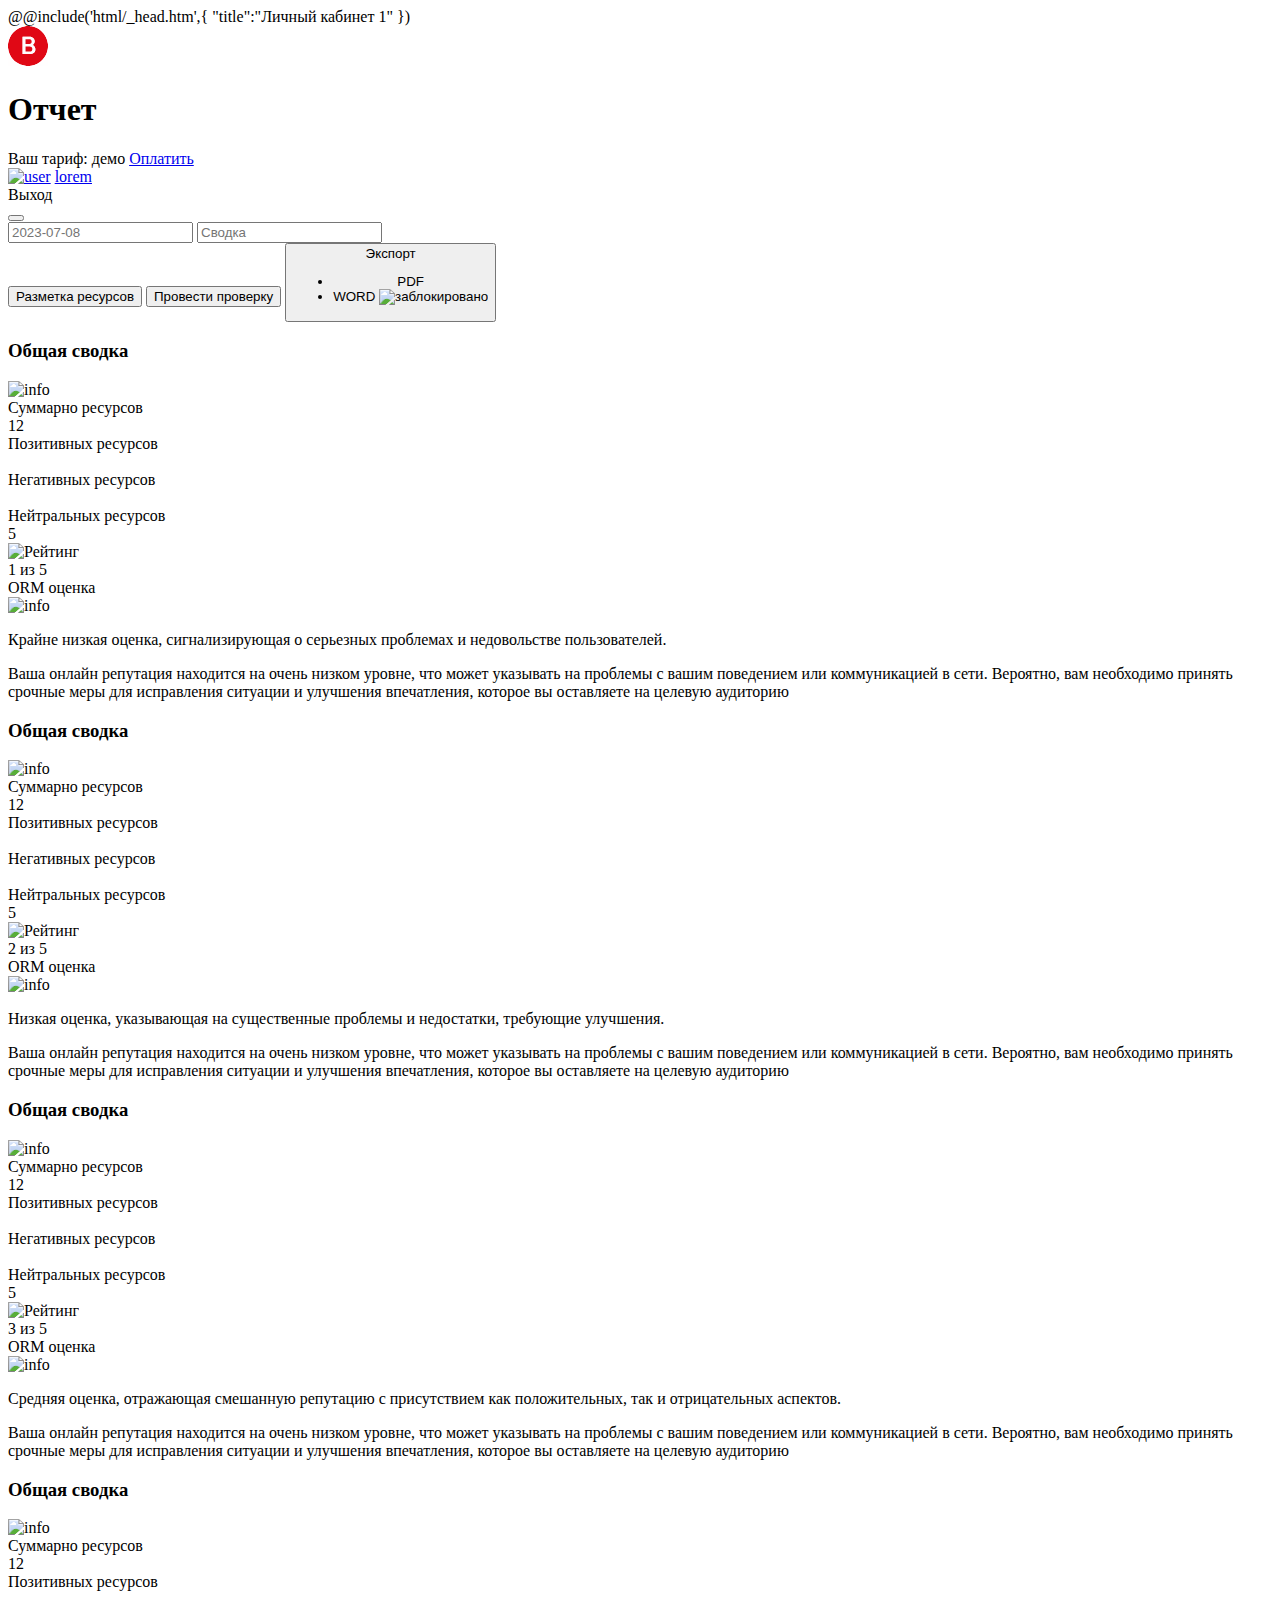
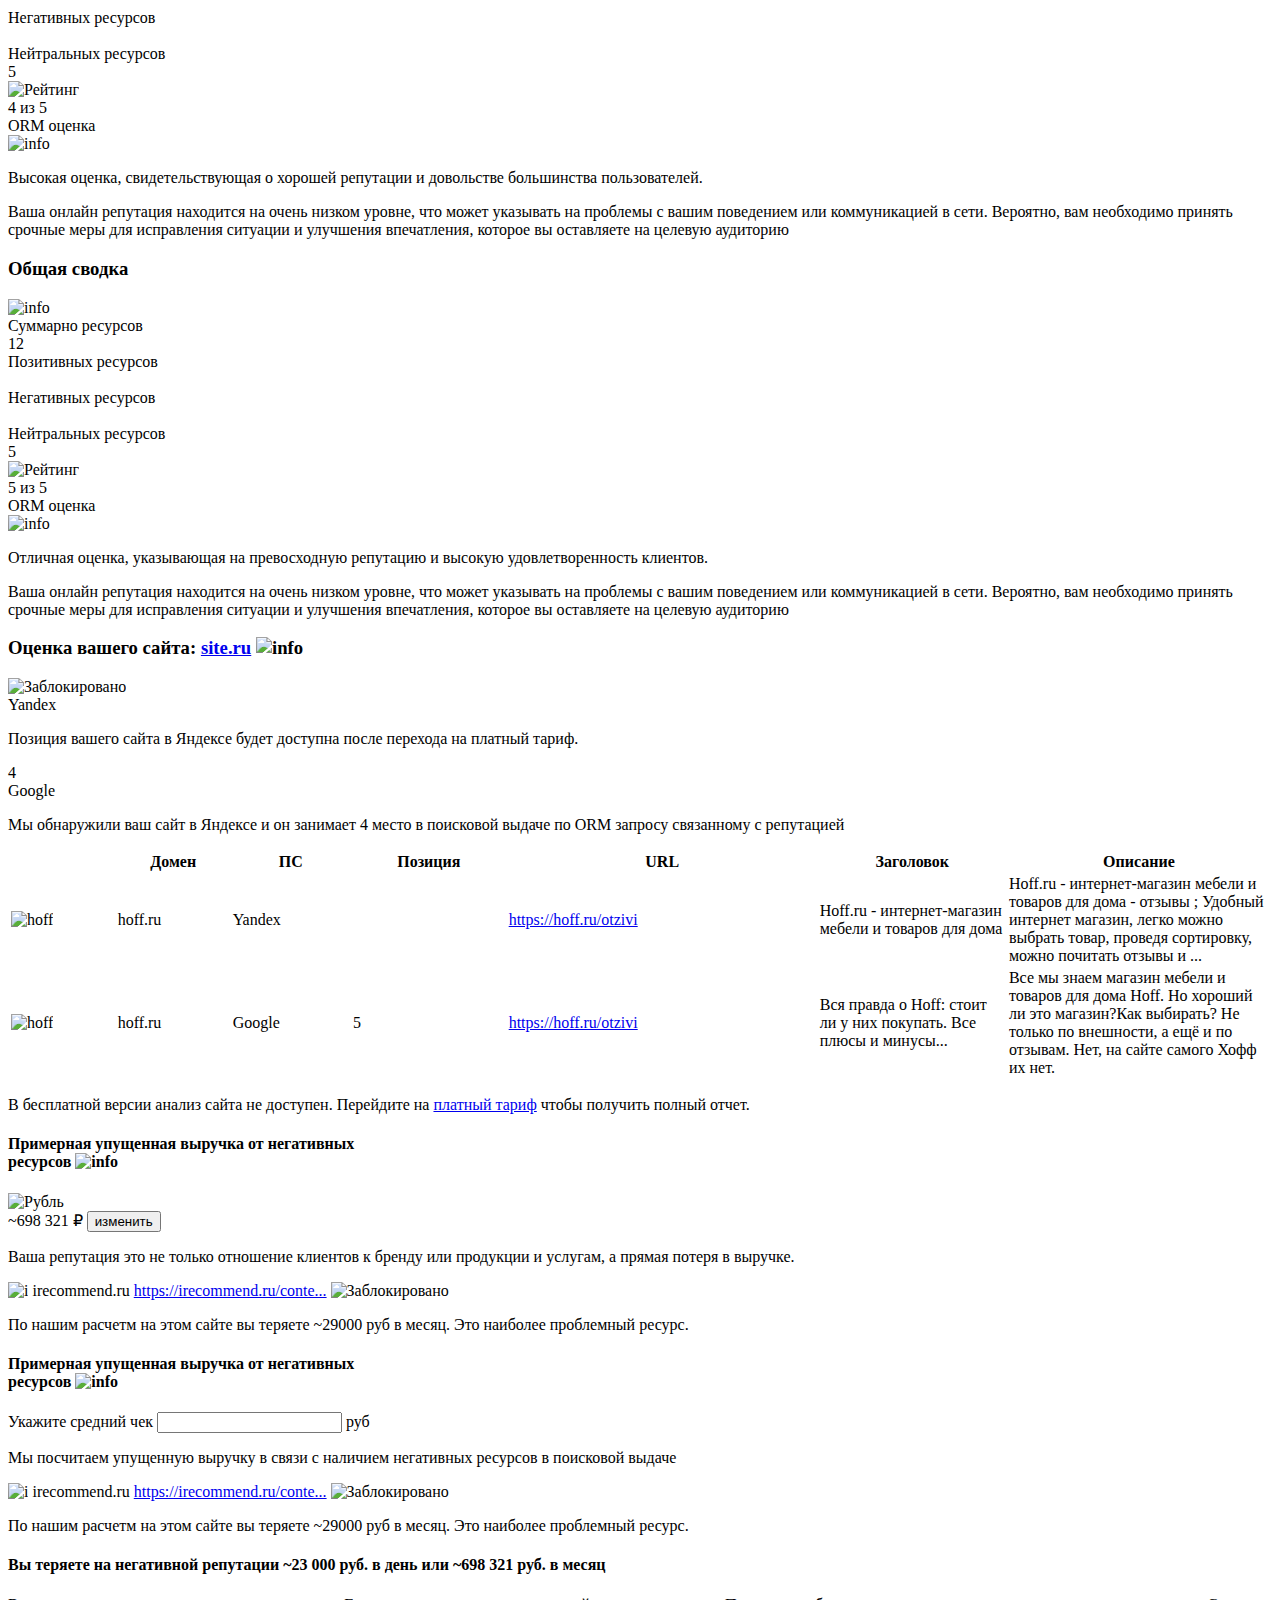
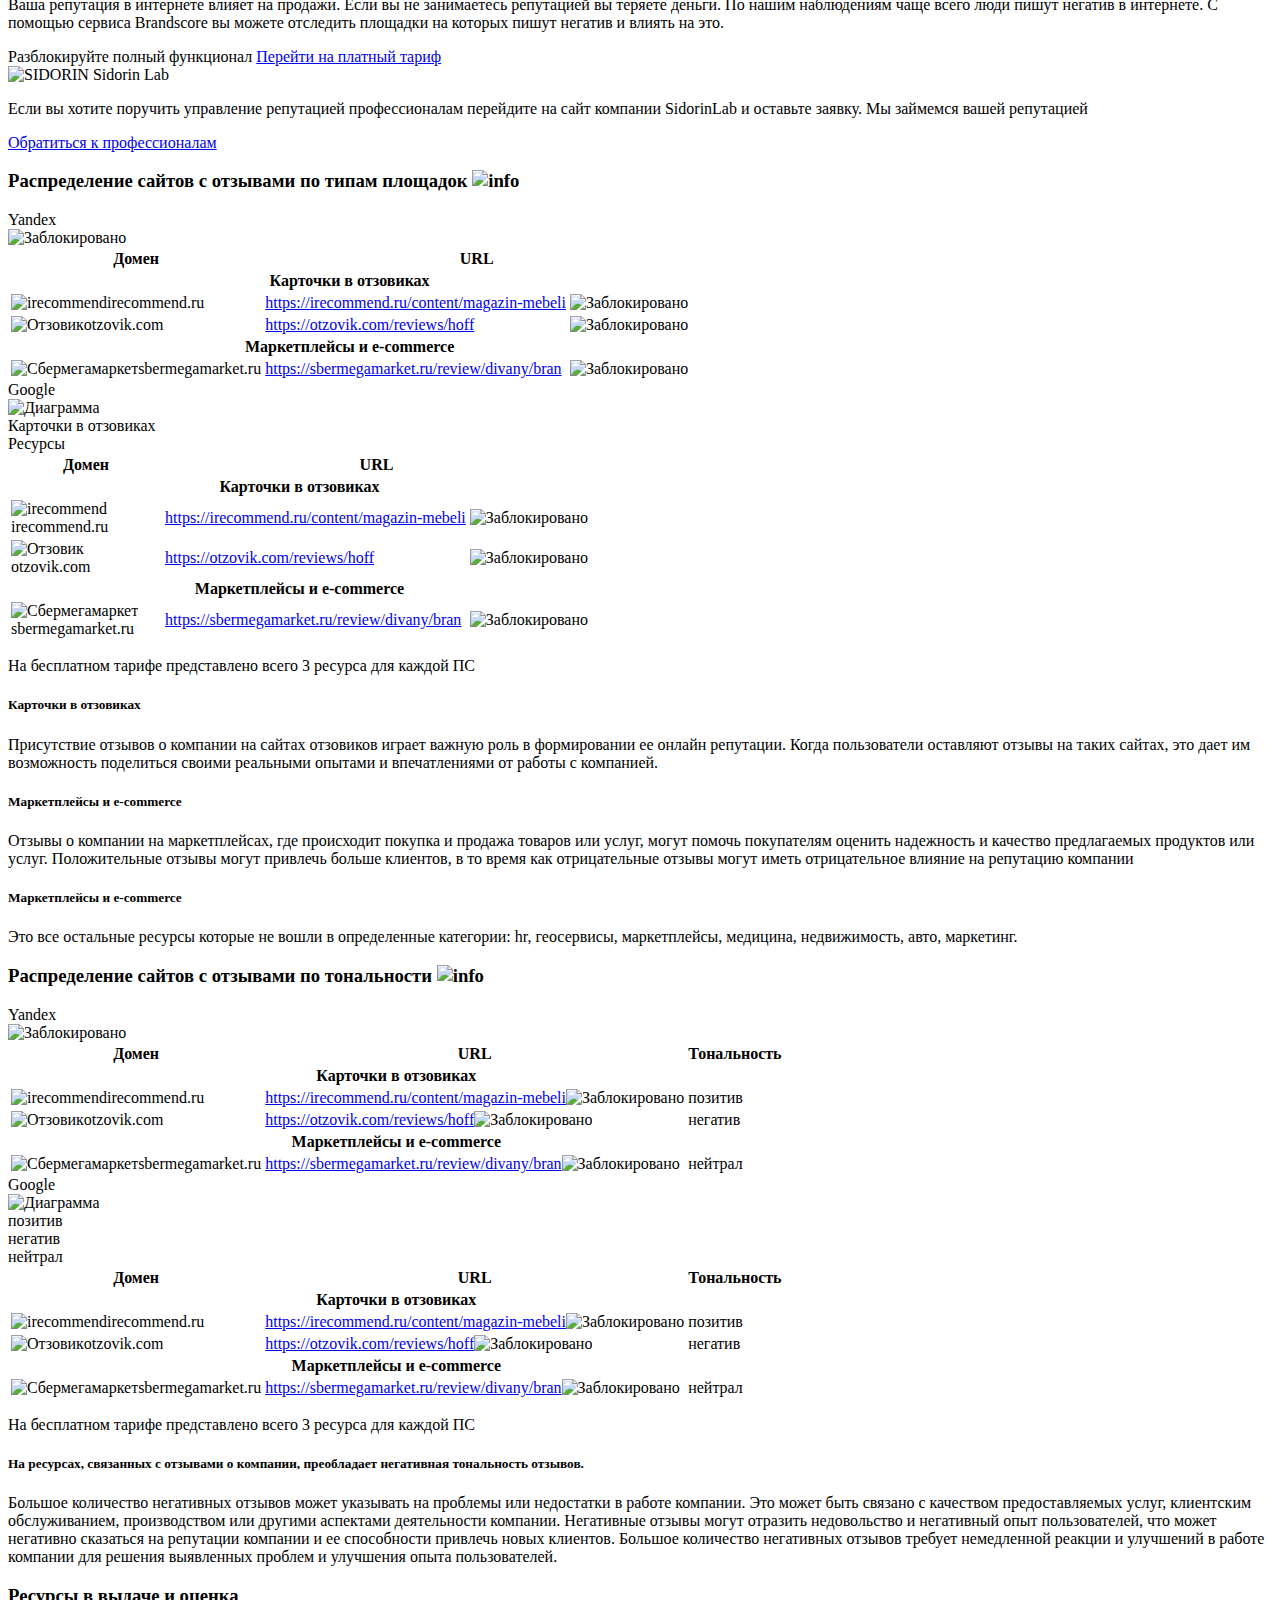
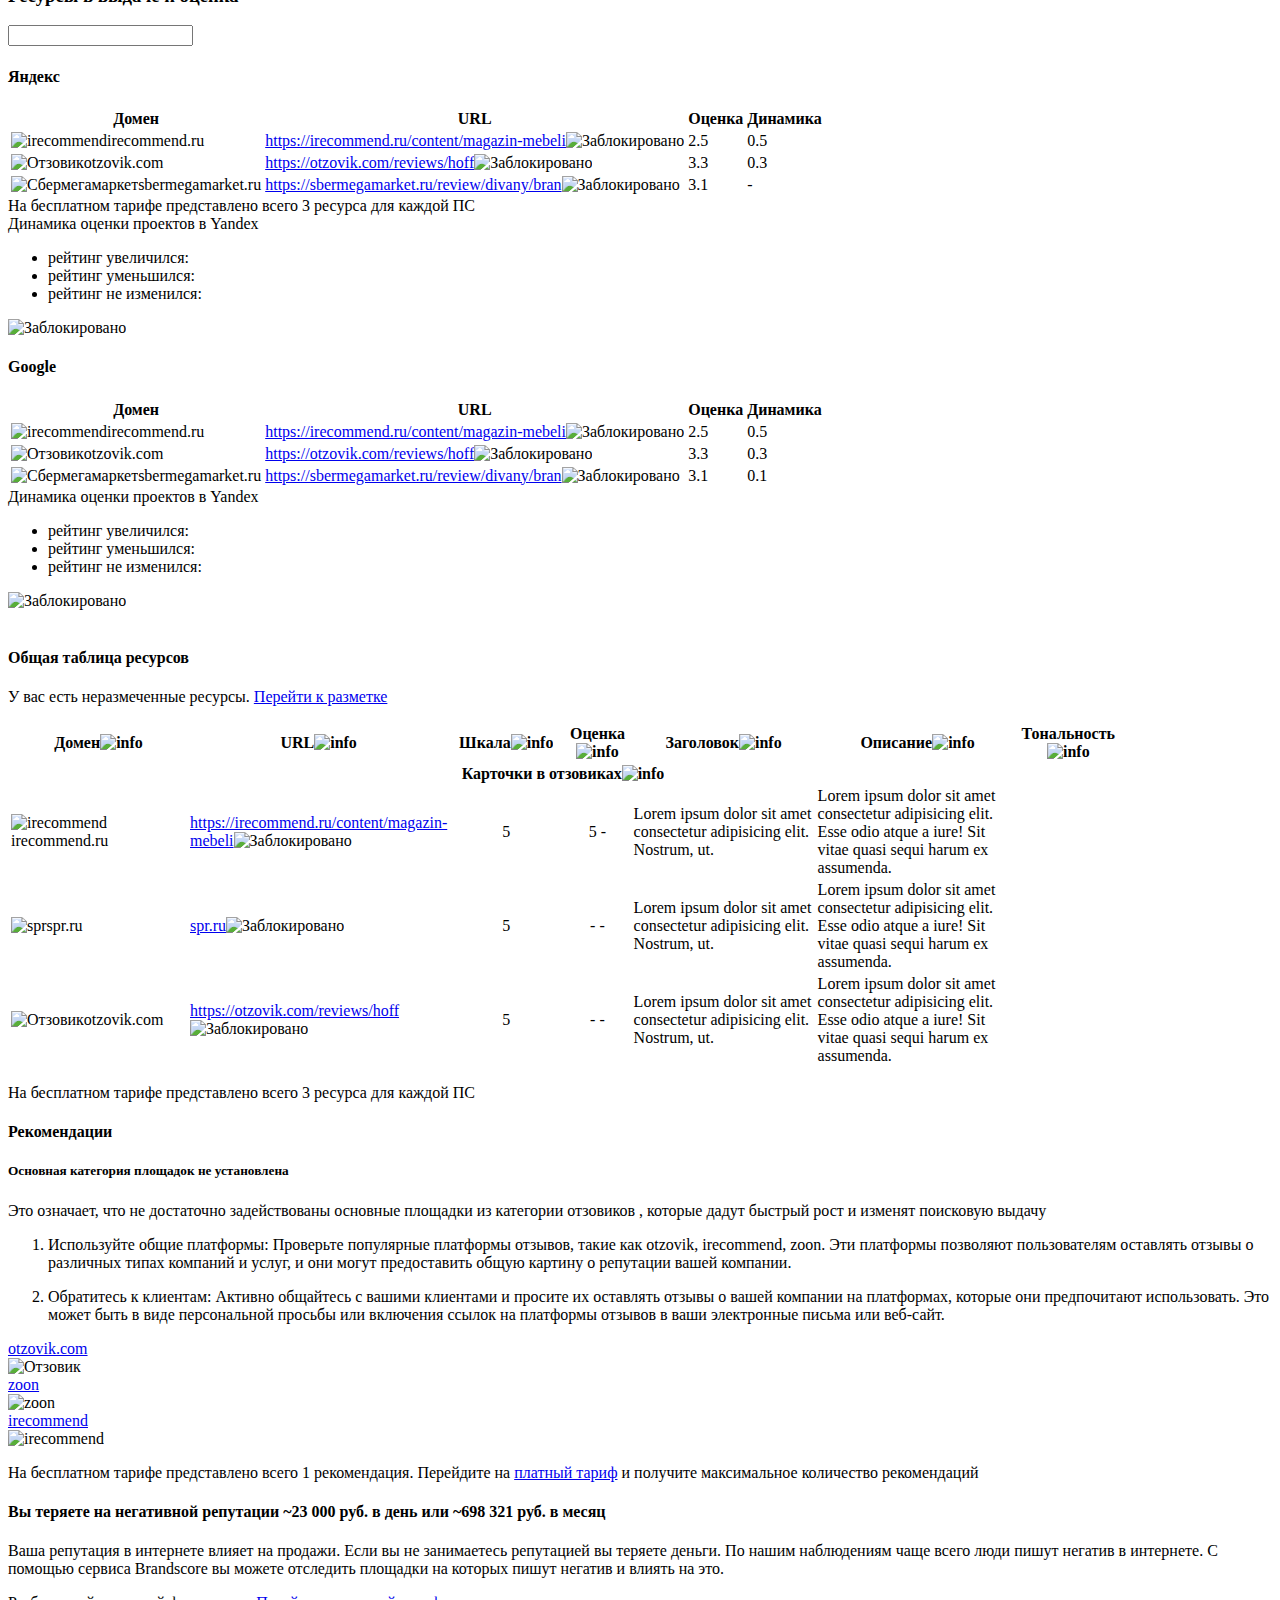
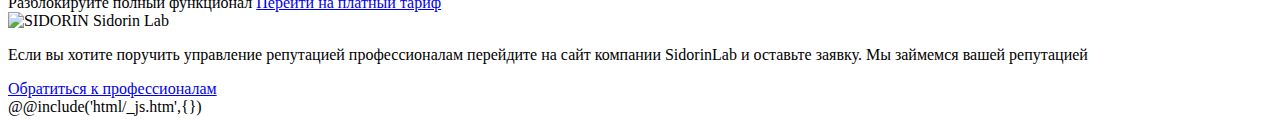
==== commit 39ad11bb: "0611-1432" ====
--- a/src/lk1.html
+++ b/src/lk1.html
@@ -9,7 +9,7 @@
 				<div class="page__left-menu left-menu-wrapper">
 				</div>
 				<div class="page__content content-desktop content">
-					<!-- <section class="content__main">
+					<section class="content__main">
 						<div class="main__top top">
 							<a href="#" class="top__logo">
 								<svg version="1.1" id="Layer_1" x="0px" y="0px" width="40" viewBox="0 0 40 40.000027" enable-background="new 0 0 604 604" xml:space="preserve" sodipodi:docname="logo.svg" height="40.000027" inkscape:version="1.2.2 (b0a8486541, 2022-12-01)" xmlns:inkscape="http://www.inkscape.org/namespaces/inkscape" xmlns:sodipodi="http://sodipodi.sourceforge.net/DTD/sodipodi-0.dtd" xmlns="http://www.w3.org/2000/svg" xmlns:svg="http://www.w3.org/2000/svg"><defs id="defs8796"></defs><sodipodi:namedview id="namedview8794" pagecolor="#ffffff" bordercolor="#666666" borderopacity="1.0" inkscape:showpageshadow="2" inkscape:pageopacity="0.0" inkscape:pagecheckerboard="0" inkscape:deskcolor="#d1d1d1" showgrid="false" inkscape:zoom="0.9951006" inkscape:cx="305.99921" inkscape:cy="378.35371" inkscape:window-width="1920" inkscape:window-height="1016" inkscape:window-x="0" inkscape:window-y="27" inkscape:window-maximized="1" inkscape:current-layer="Layer_1"></sodipodi:namedview>
@@ -403,7 +403,7 @@
 								</div>
 							</div>
 						</div>
-					</section>-->
+					</section>
 					<section class="content__paid paid">
 						<div class="paid__left">
 							<h4 class="paid__grand-text">Вы теряете на негативной репутации ~23 000 руб. в день или ~698 321 руб. в месяц </h4>
@@ -623,11 +623,11 @@
 							</div>
 						</div>
 					</section>
-					<!--<section class="content__resources resources">
+					<section class="content__resources resources">
 						<div class="resources__top">
 							<h3 class="resources__title title">Ресурсы в выдаче и оценка</h3>
-							<input data-datepicker autocomplete="off" type="text" name="form[]" data-error="Ошибка" placeholder="" class="resources__input">
-							<div class="resources__decor"></div>
+							<input data-datepicker2 autocomplete="off" type="text" name="form[]" data-error="Ошибка" placeholder="" class="input resources__input">
+							
 						</div>
 						<div class="resources__content content-res">
 							<div class="content-res__item">
@@ -666,22 +666,22 @@
 										</table>
 									</div>
 									<div class="content-res__warnings warnings-resources">
-										<div data-da=".resources__content, 767.98" class="warnings-resources__item">
+										<div class="warnings-resources__item" data-da=".resources__content, 1339.98">
 											На бесплатном тарифе представлено всего 3 ресурса для каждой ПС
 										</div>
 										<div class="warnings-resources__item warnings-resources__item_blue">
 											<span class="warnings-resources__title">Динамика оценки проектов в Yandex</span>
 											<div class="warnings-resources__content">
 												<ul class="warnings-resources__list">
-													<li class="warnings-resources__item">
+													<li class="warnings-resources__item-list">
 														<span class="warnings-resources__decor"></span>
 														<span class="warnings-resources__text">рейтинг увеличился:</span>
 													</li>
-													<li class="warnings-resources__item">
+													<li class="warnings-resources__item-list">
 														<span class="warnings-resources__decor"></span>
 														<span class="warnings-resources__text">рейтинг уменьшился:</span>
 													</li>
-													<li class="warnings-resources__item">
+													<li class="warnings-resources__item-list">
 														<span class="warnings-resources__decor"></span>
 														<span class="warnings-resources__text">рейтинг не изменился:</span>
 													</li>
@@ -734,15 +734,15 @@
 											<span class="warnings-resources__title">Динамика оценки проектов в Yandex</span>
 											<div class="warnings-resources__content">
 												<ul class="warnings-resources__list">
-													<li class="warnings-resources__item">
+													<li class="warnings-resources__item-list">
 														<span class="warnings-resources__decor"></span>
 														<span class="warnings-resources__text">рейтинг увеличился:</span>
 													</li>
-													<li class="warnings-resources__item">
+													<li class="warnings-resources__item-list">
 														<span class="warnings-resources__decor"></span>
 														<span class="warnings-resources__text">рейтинг уменьшился:</span>
 													</li>
-													<li class="warnings-resources__item">
+													<li class="warnings-resources__item-list">
 														<span class="warnings-resources__decor"></span>
 														<span class="warnings-resources__text">рейтинг не изменился:</span>
 													</li>
@@ -757,7 +757,7 @@
 							</div>
 						</div>
 					</section>
-					<section class="content__graph graph">
+					<section class="content__graph graph -ibg">
 						<img src="@img/graph/image 28.jpg" alt="">
 					</section>
 					<section class="content__gentable gentable">
@@ -766,16 +766,16 @@
 							<a href="#" class="gentable__link">Перейти к разметке</a>
 						</p>
 						<div class="gentable__content">
-							<table>
+							<table width="1110px">
 								<thead>
 									<tr>
-										<th><span>Домен</span><img src="@img/info.svg" alt="info"></th>
-										<th><span>URL</span><img src="@img/info.svg" alt="info"></th>
-										<th><span>Шкала</span><img src="@img/info.svg" alt="info"></th>
+										<th width="175px"><span>Домен</span><img src="@img/info.svg" alt="info"></th>
+										<th width="220"><span>URL</span><img src="@img/info.svg" alt="info"></th>
+										<th width="110px"><span>Шкала</span><img src="@img/info.svg" alt="info"></th>
 										<th><span>Оценка</span><img src="@img/info.svg" alt="info"></th>
-										<th><span>Заголовок</span><img src="@img/info.svg" alt="info"></th>
-										<th><span>Описание</span><img src="@img/info.svg" alt="info"></th>
-										<th><span>Тональность</span><img src="@img/info.svg" alt="info"></th>
+										<th width="180"><span>Заголовок</span><img src="@img/info.svg" alt="info"></th>
+										<th width="200"><span>Описание</span><img src="@img/info.svg" alt="info"></th>
+										<th width="30"><span>Тональность</span><img src="@img/info.svg" alt="info"></th>
 									</tr>
 									<tr>
 										<th colspan="7"><span>Карточки в отзовиках</span><img src="@img/info.svg" alt="info"></th>
@@ -785,8 +785,8 @@
 									<tr>
 										<td><img src="@img/platforms/irecommend.jpg" alt="irecommend">irecommend.ru</td>
 										<td><a href="https://irecommend.ru/content/magazin-mebeli">https://irecommend.ru/content/magazin-mebeli</a><img src="@img/platforms/lock1521.png" alt="Заблокировано"></td>
-										<td>5</td>
-										<td><span class="content-res__td-din">5 -</span></td>
+										<td style="text-align: center;">5</td>
+										<td style="text-align: center;"><span class="content-res__td-din">5 -</span></td>
 										<td>Lorem ipsum dolor sit amet consectetur adipisicing elit. Nostrum, ut.</td>
 										<td>Lorem ipsum dolor sit amet consectetur adipisicing elit. Esse odio atque a iure! Sit vitae quasi sequi harum ex assumenda.</td>
 										<td></td>
@@ -794,8 +794,8 @@
 									<tr>
 										<td><img src="@img/platforms/irecommend.jpg" alt="spr">spr.ru</td>
 										<td><a href="spr.ru">spr.ru</a><img src="@img/platforms/lock1521.png" alt="Заблокировано"></td>
-										<td>5</td>
-										<td><span class="content-res__td-din">- -</span></td>
+										<td style="text-align: center;">5</td>
+										<td style="text-align: center;"><span class="content-res__td-din">- -</span></td>
 										<td>Lorem ipsum dolor sit amet consectetur adipisicing elit. Nostrum, ut.</td>
 										<td>Lorem ipsum dolor sit amet consectetur adipisicing elit. Esse odio atque a iure! Sit vitae quasi sequi harum ex assumenda.</td>
 										<td></td>
@@ -803,16 +803,16 @@
 									<tr>
 										<td><img src="@img/platforms/otzovik.jpg" alt="Отзовик">otzovik.com</td>
 										<td><a href="https://otzovik.com/reviews/hoff">https://otzovik.com/reviews/hoff</a><img src="@img/platforms/lock1521.png" alt="Заблокировано"></td>
-										<td>5</td>
-										<td><span class="content-res__td-din">- -</span></td>
+										<td style="text-align: center;">5</td>
+										<td style="text-align: center;"><span class="content-res__td-din">- -</span></td>
 										<td>Lorem ipsum dolor sit amet consectetur adipisicing elit. Nostrum, ut.</td>
 										<td>Lorem ipsum dolor sit amet consectetur adipisicing elit. Esse odio atque a iure! Sit vitae quasi sequi harum ex assumenda.</td>
 										<td></td>
 									</tr>
 								</tbody>
 							</table>
-							<p class="gentable__ad">На бесплатном тарифе представлено всего 3 ресурса для каждой ПС</p>
-						</div>
+						</div>
+						<p class="gentable__ad">На бесплатном тарифе представлено всего 3 ресурса для каждой ПС</p>
 					</section>
 					<section class="content__recommendations recommendations">
 						<h4 class="recommendations__title">Рекомендации</h4>
@@ -828,17 +828,19 @@
 										<p>Обратитесь к клиентам: Активно общайтесь с вашими клиентами и просите их оставлять отзывы о вашей компании на платформах, которые они предпочитают использовать. Это может быть в виде персональной просьбы или включения ссылок на платформы отзывов в ваши электронные письма или веб-сайт.</p>
 									</li>
 								</ol>
-								<div class="item-rec__brands brands-rec">
-									<a href="otzovik.com" class="brands-rec__link">otzovik.com</a>
-									<div class="brands-rec__img"><img src="@img/recommendations/otzovik.svg" alt="Отзовик"></div>
-								</div>
-								<div class="item-rec__brands brands-rec">
-									<a href="zoon.ru" class="brands-rec__link">zoon</a>
-									<div class="brands-rec__img"><img src="@img/recommendations/zoon.svg" alt="zoon"></div>
-								</div>
-								<div class="item-rec__brands brands-rec">
-									<a href="irecommend.ru" class="brands-rec__link">irecommend</a>
-									<div class="brands-rec__img"><img src="@img/recommendations/irecommend.svg" alt="irecommend"></div>
+								<div class="item-rec__brands">
+									<div class="item-rec__brand brands-rec">
+										<a href="otzovik.com" class="brands-rec__link">otzovik.com</a>
+										<div class="brands-rec__img"><img src="@img/recommendations/otzovik.svg" alt="Отзовик"></div>
+									</div>
+									<div class="item-rec__brand brands-rec">
+										<a href="zoon.ru" class="brands-rec__link">zoon</a>
+										<div class="brands-rec__img"><img src="@img/recommendations/zoon.svg" alt="zoon"></div>
+									</div>
+									<div class="item-rec__brand brands-rec">
+										<a href="irecommend.ru" class="brands-rec__link">irecommend</a>
+										<div class="brands-rec__img"><img src="@img/recommendations/irecommend.svg" alt="irecommend"></div>
+									</div>
 								</div>
 							</div>
 						</div>
@@ -859,7 +861,7 @@
 							<p class="paid__text">Если вы хотите поручить управление репутацией профессионалам перейдите на сайт компании SidorinLab и оставьте заявку. Мы займемся вашей репутацией</p>
 							<a href="#" class="paid__link paid__link_right">Обратиться к профессионалам</a>
 						</div>
-					</section> -->
+					</section> 
 				</div>
 			</main>
 		</div>
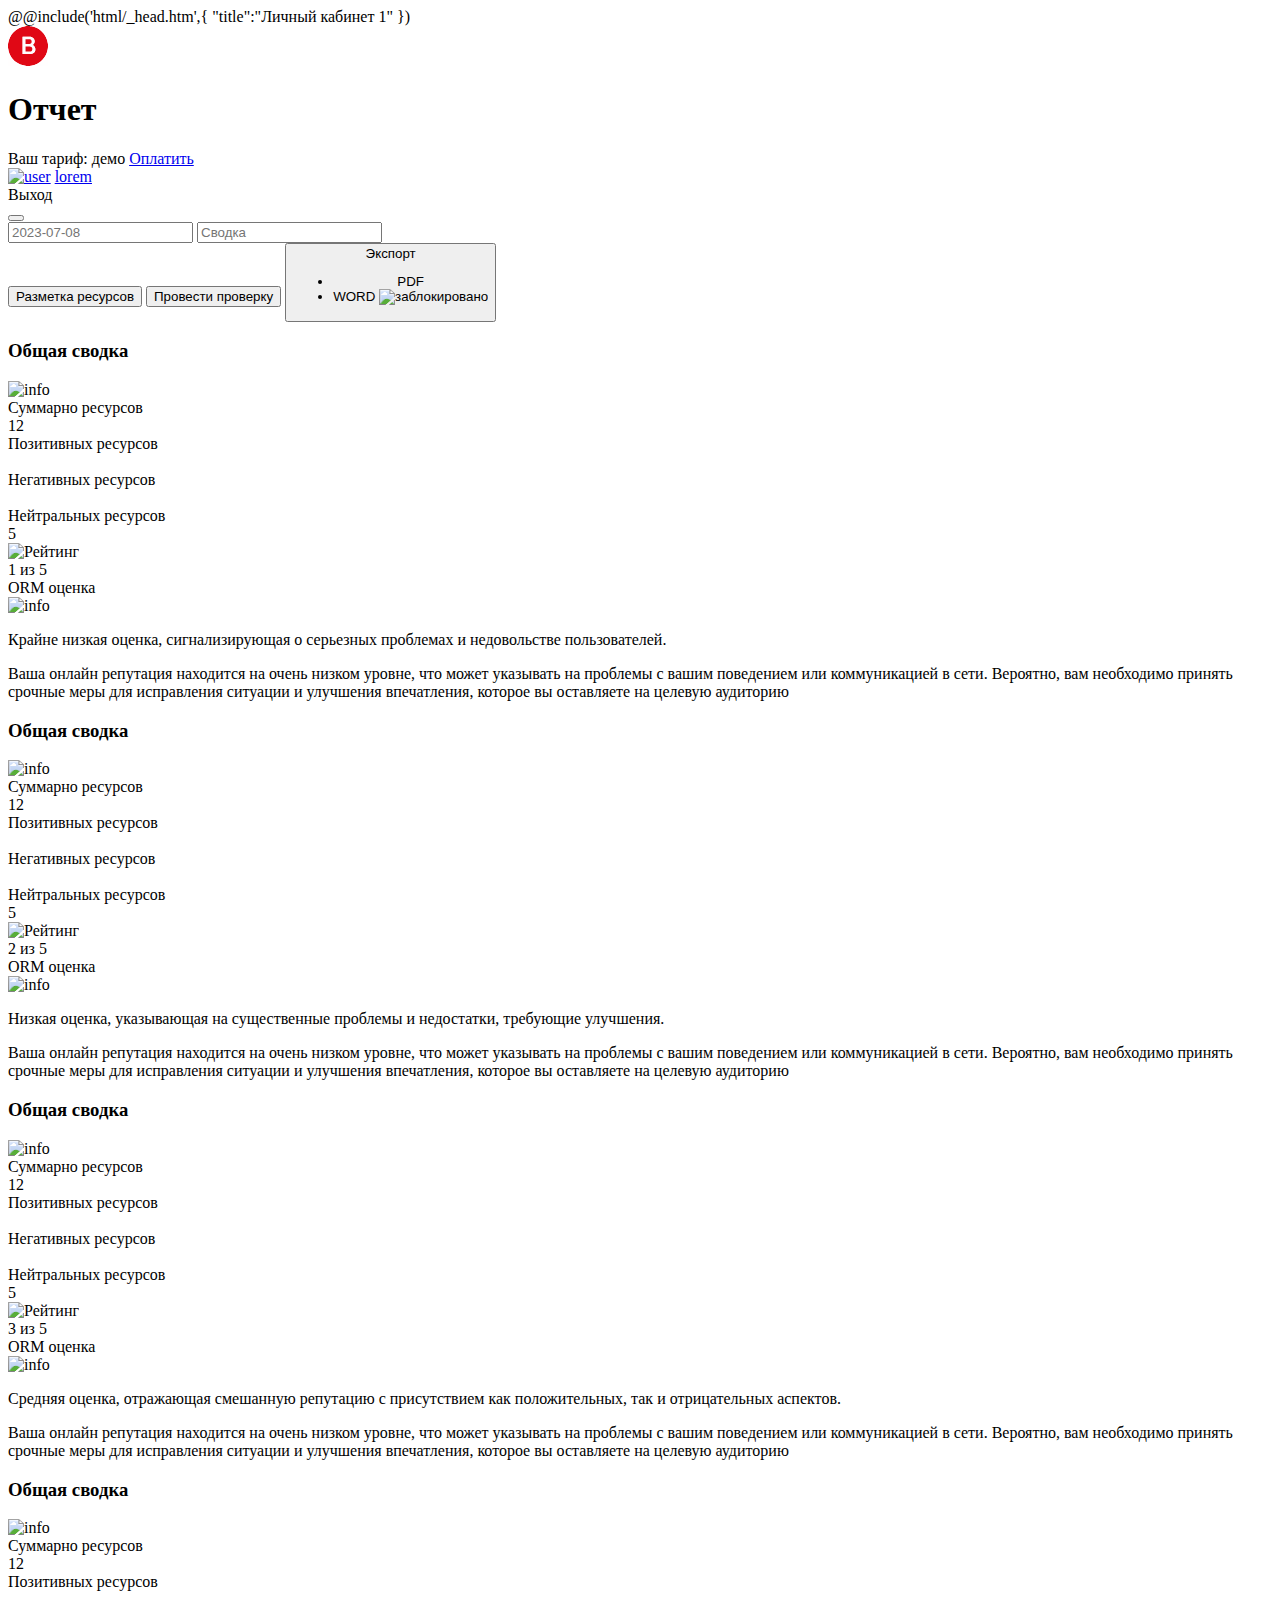
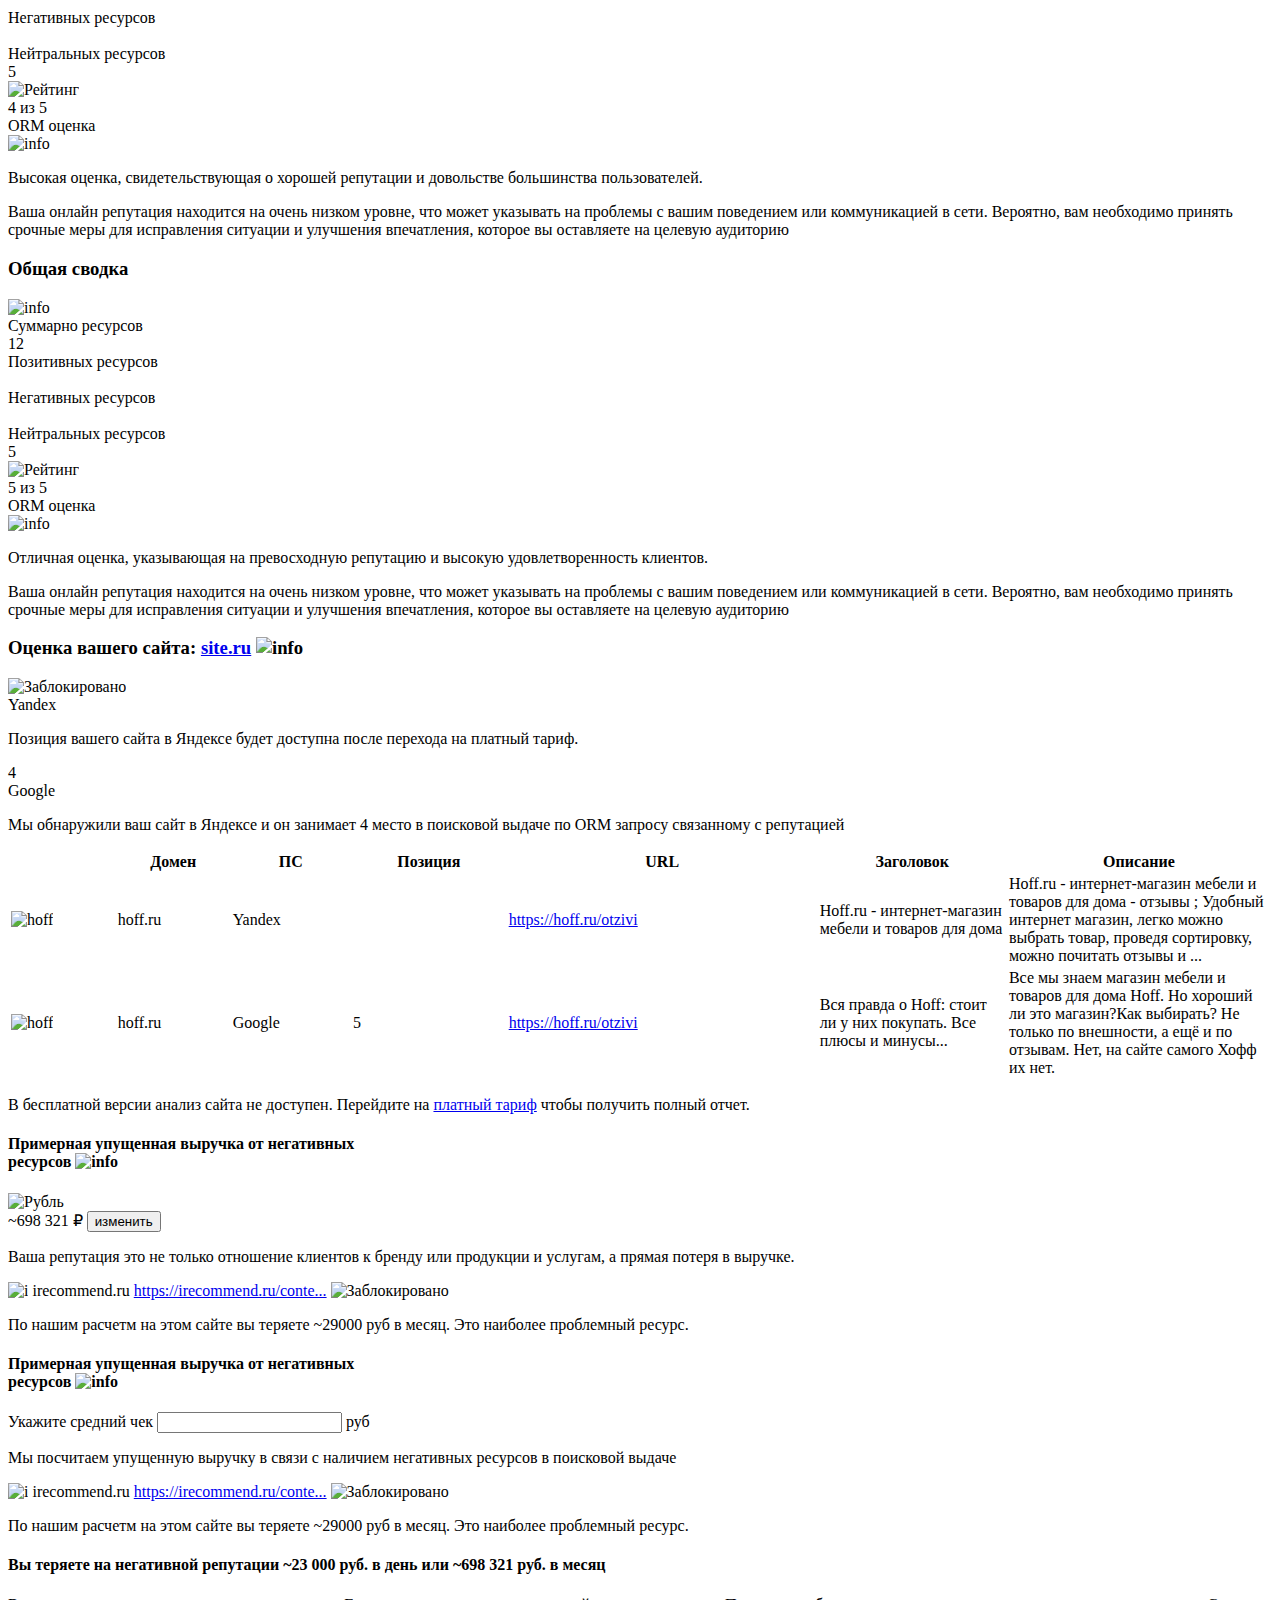
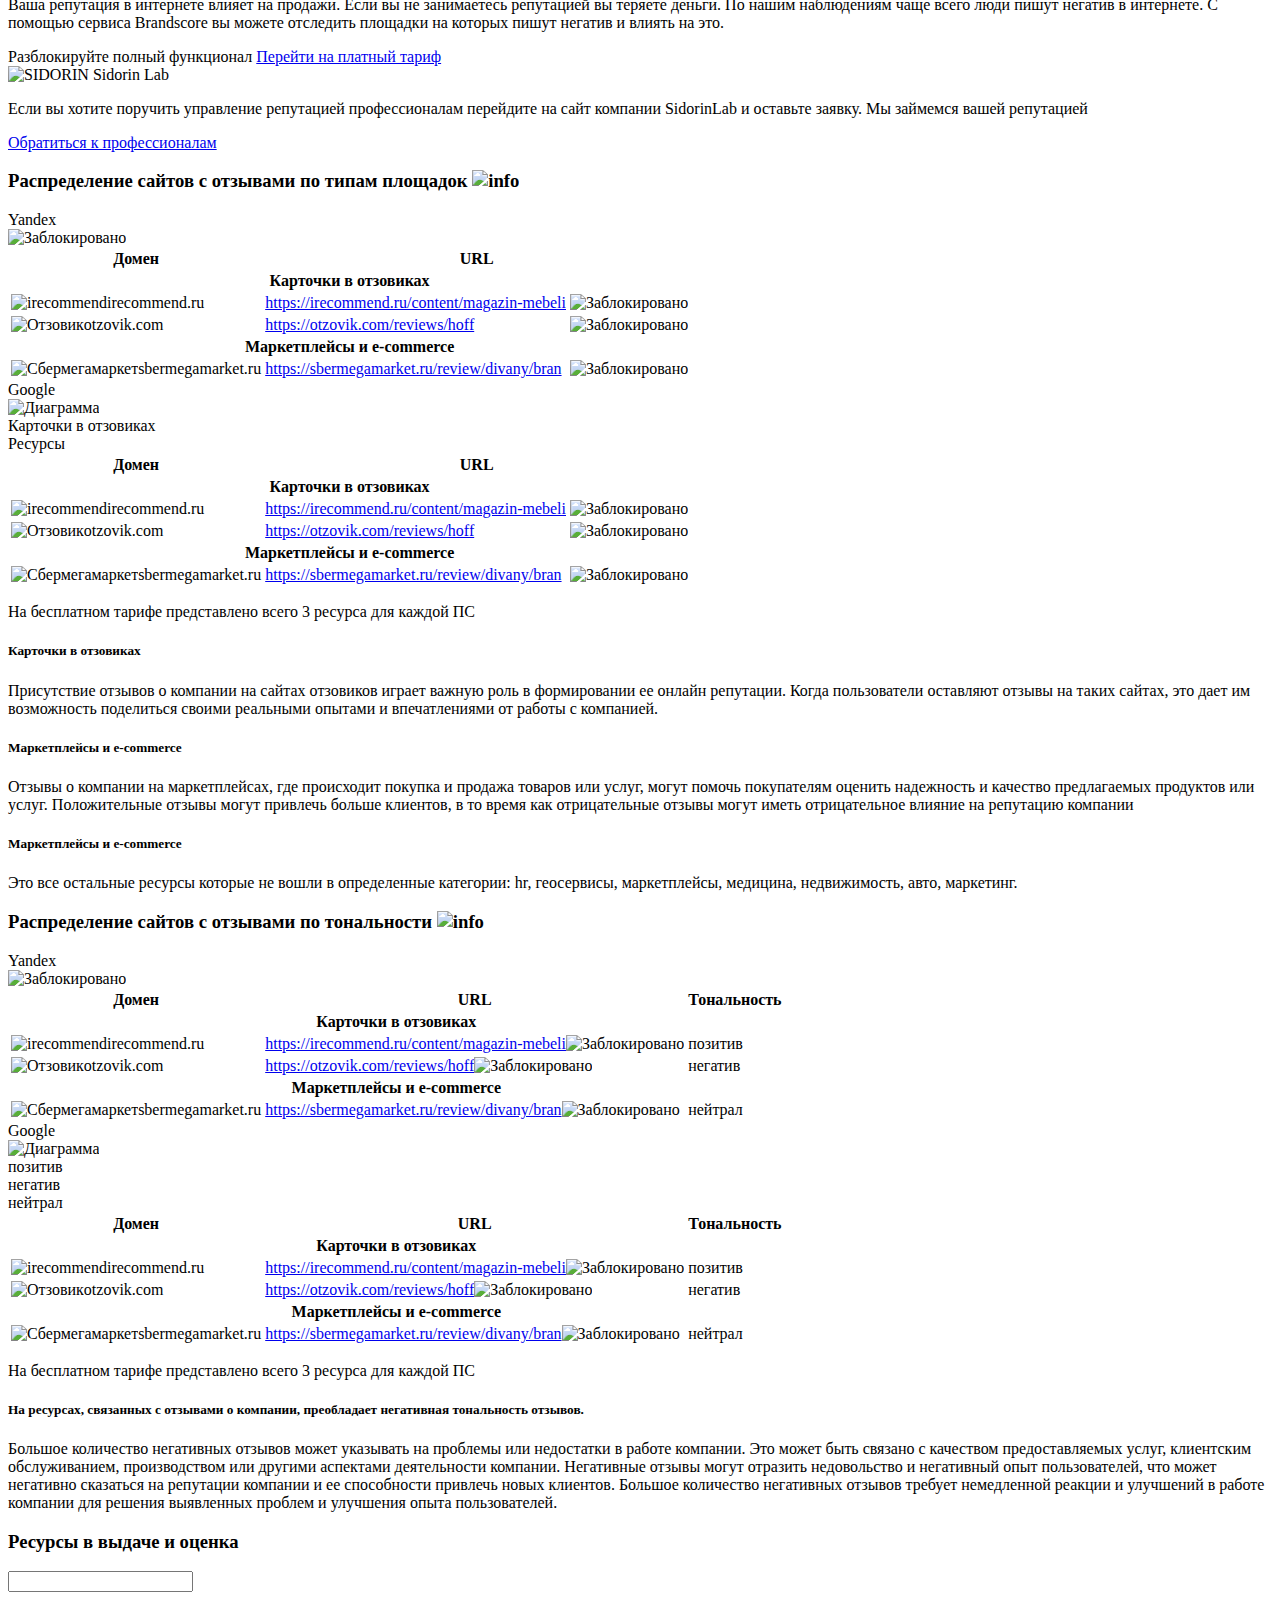
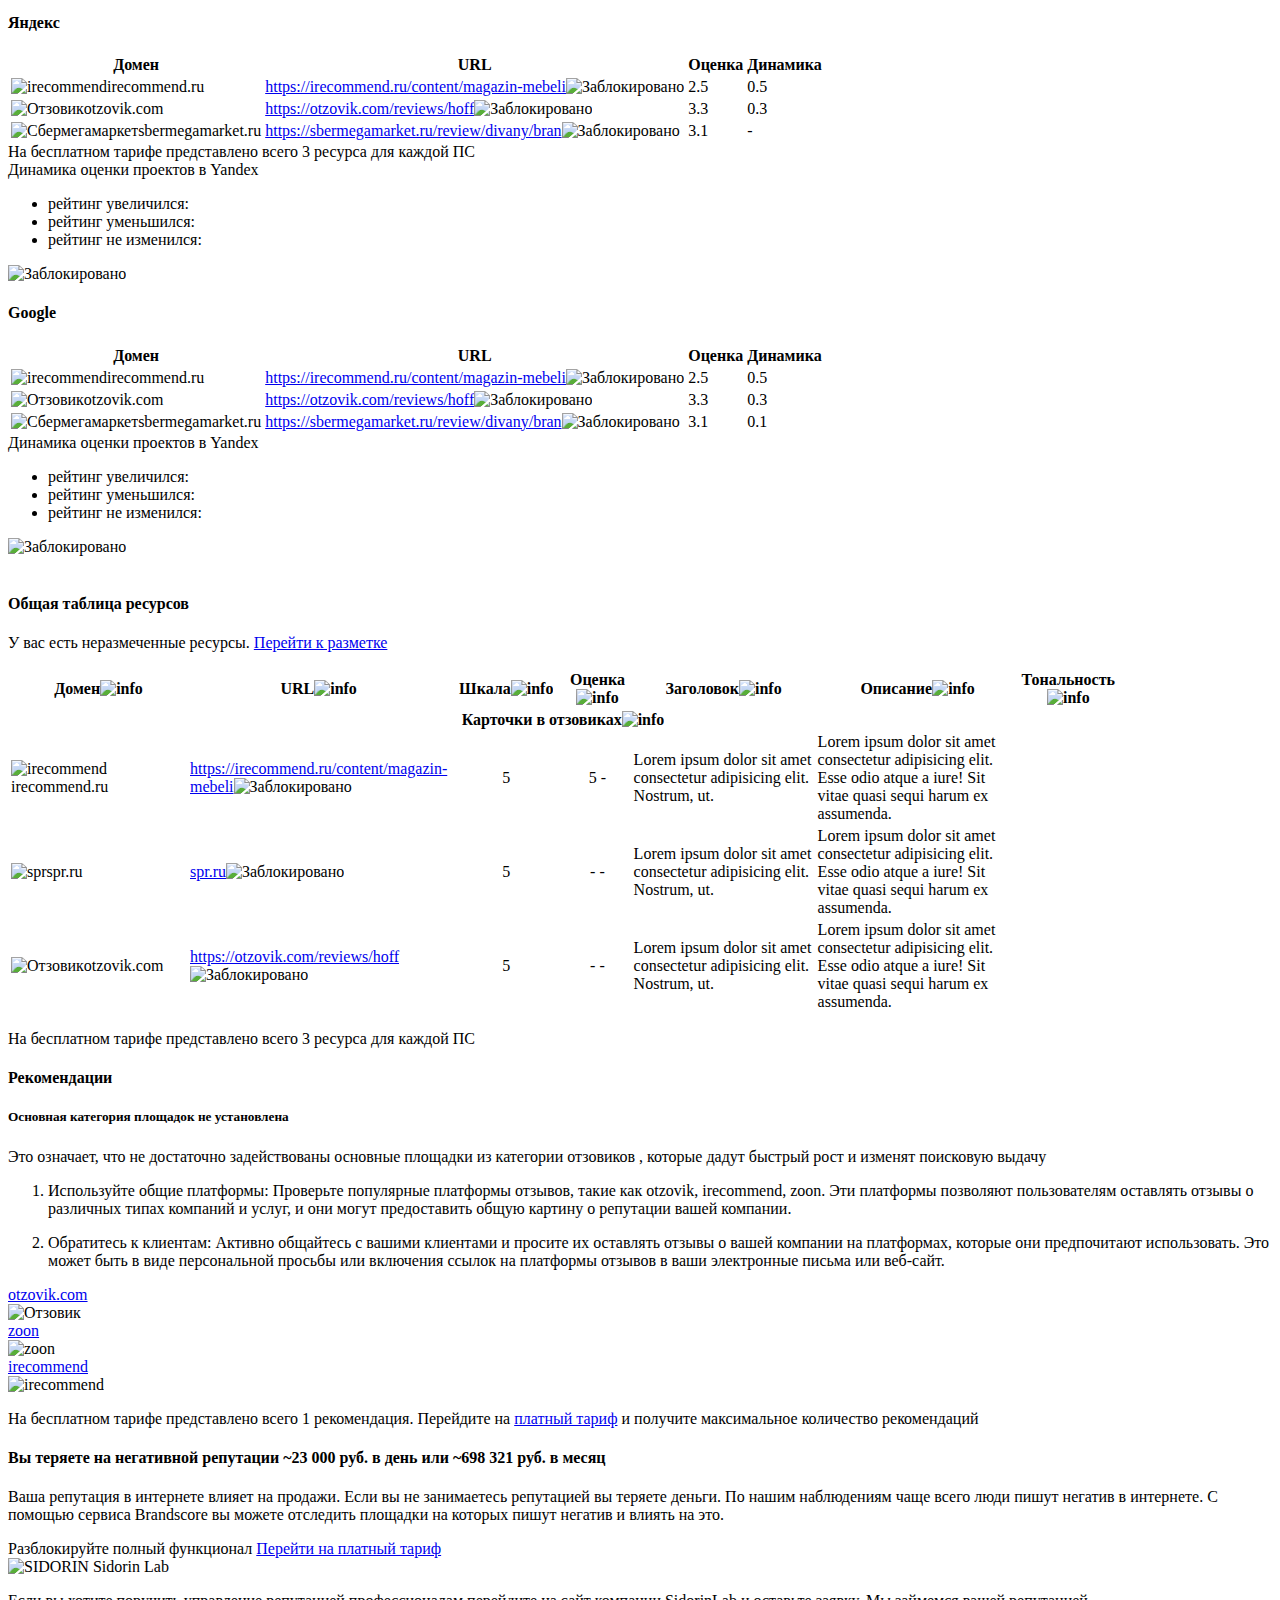
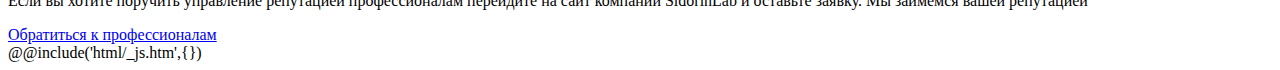
==== commit e3877d95: "0711-1547" ====
--- a/src/lk1.html
+++ b/src/lk1.html
@@ -9,7 +9,7 @@
 				<div class="page__left-menu left-menu-wrapper">
 				</div>
 				<div class="page__content content-desktop content">
-					<section class="content__main">
+					<section class="content__main main">
 						<div class="main__top top">
 							<a href="#" class="top__logo">
 								<svg version="1.1" id="Layer_1" x="0px" y="0px" width="40" viewBox="0 0 40 40.000027" enable-background="new 0 0 604 604" xml:space="preserve" sodipodi:docname="logo.svg" height="40.000027" inkscape:version="1.2.2 (b0a8486541, 2022-12-01)" xmlns:inkscape="http://www.inkscape.org/namespaces/inkscape" xmlns:sodipodi="http://sodipodi.sourceforge.net/DTD/sodipodi-0.dtd" xmlns="http://www.w3.org/2000/svg" xmlns:svg="http://www.w3.org/2000/svg"><defs id="defs8796"></defs><sodipodi:namedview id="namedview8794" pagecolor="#ffffff" bordercolor="#666666" borderopacity="1.0" inkscape:showpageshadow="2" inkscape:pageopacity="0.0" inkscape:pagecheckerboard="0" inkscape:deskcolor="#d1d1d1" showgrid="false" inkscape:zoom="0.9951006" inkscape:cx="305.99921" inkscape:cy="378.35371" inkscape:window-width="1920" inkscape:window-height="1016" inkscape:window-x="0" inkscape:window-y="27" inkscape:window-maximized="1" inkscape:current-layer="Layer_1"></sodipodi:namedview>
@@ -443,18 +443,18 @@
 											<tr>
 												<td ><img src="@img/platforms/irecommend.jpg" alt="irecommend">irecommend.ru</td>
 												<td><a href="https://irecommend.ru/content/magazin-mebeli">https://irecommend.ru/content/magazin-mebeli</a></td>
-												<td><img src="@img/platforms/lock1521.png" alt="Заблокировано"></td>
+												<td><img src="@img/platforms/lock1521.svg" alt="Заблокировано"></td>
 											</tr>
 											<tr>
 												<td ><img src="@img/platforms/otzovik.jpg" alt="Отзовик">otzovik.com</td>
 												<td><a href="https://otzovik.com/reviews/hoff">https://otzovik.com/reviews/hoff</a></td>
-												<td><img src="@img/platforms/lock1521.png" alt="Заблокировано"></td>
+												<td><img src="@img/platforms/lock1521.svg" alt="Заблокировано"></td>
 											</tr>
 											<tr><th colspan="3">Маркетплейсы и e-commerce</th></tr>
 											<tr>
 												<td ><img src="@img/platforms/sber.jpg" alt="Сбермегамаркет">sbermegamarket.ru</td>
 												<td><a href="https://sbermegamarket.ru/review/divany/">https://sbermegamarket.ru/review/divany/bran</a></td>
-												<td><img src="@img/platforms/lock1521.png" alt="Заблокировано"></td>
+												<td><img src="@img/platforms/lock1521.svg" alt="Заблокировано"></td>
 											</tr>
 										</tbody>
 									</table>
@@ -488,18 +488,18 @@
 											<tr>
 												<td><img src="@img/platforms/irecommend.jpg" alt="irecommend">irecommend.ru</td>
 												<td><a href="https://irecommend.ru/content/magazin-mebeli">https://irecommend.ru/content/magazin-mebeli</a></td>
-												<td><img src="@img/platforms/lock1521.png" alt="Заблокировано"></td>
+												<td><img src="@img/platforms/lock1521.svg" alt="Заблокировано"></td>
 											</tr>
 											<tr>
 												<td><img src="@img/platforms/otzovik.jpg" alt="Отзовик">otzovik.com</td>
 												<td><a href="https://otzovik.com/reviews/hoff">https://otzovik.com/reviews/hoff</a></td>
-												<td><img src="@img/platforms/lock1521.png" alt="Заблокировано"></td>
+												<td><img src="@img/platforms/lock1521.svg" alt="Заблокировано"></td>
 											</tr>
 											<tr><th colspan="3">Маркетплейсы и e-commerce</th></tr>
 											<tr>
-												<td width="150px"><img src="@img/platforms/sber.jpg" alt="Сбермегамаркет">sbermegamarket.ru</td>
+												<td><img src="@img/platforms/sber.jpg" alt="Сбермегамаркет">sbermegamarket.ru</td>
 												<td><a href="https://sbermegamarket.ru/review/divany/">https://sbermegamarket.ru/review/divany/bran</a></td>
-												<td><img src="@img/platforms/lock1521.png" alt="Заблокировано"></td>
+												<td><img src="@img/platforms/lock1521.svg" alt="Заблокировано"></td>
 											</tr>
 										</tbody>
 									</table>
@@ -546,18 +546,18 @@
 											<tr><th colspan="3">Карточки в отзовиках</th></tr>
 											<tr>
 												<td><img src="@img/platforms/irecommend.jpg" alt="irecommend">irecommend.ru</td>
-												<td><a href="https://irecommend.ru/content/magazin-mebeli">https://irecommend.ru/content/magazin-mebeli</a><img src="@img/platforms/lock1521.png" alt="Заблокировано"></td>
+												<td><a href="https://irecommend.ru/content/magazin-mebeli">https://irecommend.ru/content/magazin-mebeli</a><img src="@img/platforms/lock1521.svg" alt="Заблокировано"></td>
 												<td>позитив</td>
 											</tr>
 											<tr>
 												<td><img src="@img/platforms/otzovik.jpg" alt="Отзовик">otzovik.com</td>
-												<td><a href="https://otzovik.com/reviews/hoff">https://otzovik.com/reviews/hoff</a><img src="@img/platforms/lock1521.png" alt="Заблокировано"></td>
+												<td><a href="https://otzovik.com/reviews/hoff">https://otzovik.com/reviews/hoff</a><img src="@img/platforms/lock1521.svg" alt="Заблокировано"></td>
 												<td>негатив</td>
 											</tr>
 											<tr><th colspan="3">Маркетплейсы и e-commerce</th></tr>
 											<tr>
 												<td><img src="@img/platforms/sber.jpg" alt="Сбермегамаркет">sbermegamarket.ru</td>
-												<td><a href="https://sbermegamarket.ru/review/divany/">https://sbermegamarket.ru/review/divany/bran</a><img src="@img/platforms/lock1521.png" alt="Заблокировано"></td>
+												<td><a href="https://sbermegamarket.ru/review/divany/">https://sbermegamarket.ru/review/divany/bran</a><img src="@img/platforms/lock1521.svg" alt="Заблокировано"></td>
 												<td>нейтрал</td>
 											</tr>
 										</tbody>
@@ -596,18 +596,18 @@
 											<tr><th colspan="3">Карточки в отзовиках</th></tr>
 											<tr>
 												<td><img src="@img/platforms/irecommend.jpg" alt="irecommend">irecommend.ru</td>
-												<td><a href="https://irecommend.ru/content/magazin-mebeli">https://irecommend.ru/content/magazin-mebeli</a><img src="@img/platforms/lock1521.png" alt="Заблокировано"></td>
+												<td><a href="https://irecommend.ru/content/magazin-mebeli">https://irecommend.ru/content/magazin-mebeli</a><img src="@img/platforms/lock1521.svg" alt="Заблокировано"></td>
 												<td>позитив</td>
 											</tr>
 											<tr>
 												<td><img src="@img/platforms/otzovik.jpg" alt="Отзовик">otzovik.com</td>
-												<td><a href="https://otzovik.com/reviews/hoff">https://otzovik.com/reviews/hoff</a><img src="@img/platforms/lock1521.png" alt="Заблокировано"></td>
+												<td><a href="https://otzovik.com/reviews/hoff">https://otzovik.com/reviews/hoff</a><img src="@img/platforms/lock1521.svg" alt="Заблокировано"></td>
 												<td>негатив</td>
 											</tr>
 											<tr><th colspan="3">Маркетплейсы и e-commerce</th></tr>
 											<tr>
 												<td><img src="@img/platforms/sber.jpg" alt="Сбермегамаркет">sbermegamarket.ru</td>
-												<td><a href="https://sbermegamarket.ru/review/divany/">https://sbermegamarket.ru/review/divany/bran</a><img src="@img/platforms/lock1521.png" alt="Заблокировано"></td>
+												<td><a href="https://sbermegamarket.ru/review/divany/">https://sbermegamarket.ru/review/divany/bran</a><img src="@img/platforms/lock1521.svg" alt="Заблокировано"></td>
 												<td>нейтрал</td>
 											</tr>
 										</tbody>
@@ -626,7 +626,7 @@
 					<section class="content__resources resources">
 						<div class="resources__top">
 							<h3 class="resources__title title">Ресурсы в выдаче и оценка</h3>
-							<input data-datepicker2 autocomplete="off" type="text" name="form[]" data-error="Ошибка" placeholder="" class="input resources__input">
+							<input data-datepicker2 autocomplete="off" type="text" name="form[]" data-error="Ошибка" placeholder="" class="input resources__input resources__input_b">
 							
 						</div>
 						<div class="resources__content content-res">
@@ -646,19 +646,19 @@
 											<tbody>
 												<tr>
 													<td><img src="@img/platforms/irecommend.jpg" alt="irecommend">irecommend.ru</td>
-													<td><a href="https://irecommend.ru/content/magazin-mebeli">https://irecommend.ru/content/magazin-mebeli</a><img src="@img/platforms/lock1521.png" alt="Заблокировано"></td>
+													<td><a href="https://irecommend.ru/content/magazin-mebeli">https://irecommend.ru/content/magazin-mebeli</a><img src="@img/platforms/lock1521.svg" alt="Заблокировано"></td>
 													<td>2.5</td>
 													<td><span class="content-res__td-din">0.5</span></td>
 												</tr>
 												<tr>
 													<td><img src="@img/platforms/otzovik.jpg" alt="Отзовик">otzovik.com</td>
-													<td><a href="https://otzovik.com/reviews/hoff">https://otzovik.com/reviews/hoff</a><img src="@img/platforms/lock1521.png" alt="Заблокировано"></td>
+													<td><a href="https://otzovik.com/reviews/hoff">https://otzovik.com/reviews/hoff</a><img src="@img/platforms/lock1521.svg" alt="Заблокировано"></td>
 													<td>3.3</td>
 													<td><span class="content-res__td-din">0.3</span></td>
 												</tr>
 												<tr>
 													<td><img src="@img/platforms/sber.jpg" alt="Сбермегамаркет">sbermegamarket.ru</td>
-													<td><a href="https://sbermegamarket.ru/review/divany/">https://sbermegamarket.ru/review/divany/bran</a><img src="@img/platforms/lock1521.png" alt="Заблокировано"></td>
+													<td><a href="https://sbermegamarket.ru/review/divany/">https://sbermegamarket.ru/review/divany/bran</a><img src="@img/platforms/lock1521.svg" alt="Заблокировано"></td>
 													<td>3.1</td>
 													<td><span class="content-res__td-din content-res__td-din_gray">-</span></td>
 												</tr>
@@ -710,19 +710,19 @@
 											<tbody>
 												<tr>
 													<td><img src="@img/platforms/irecommend.jpg" alt="irecommend">irecommend.ru</td>
-													<td><a href="https://irecommend.ru/content/magazin-mebeli">https://irecommend.ru/content/magazin-mebeli</a><img src="@img/platforms/lock1521.png" alt="Заблокировано"></td>
+													<td><a href="https://irecommend.ru/content/magazin-mebeli">https://irecommend.ru/content/magazin-mebeli</a><img src="@img/platforms/lock1521.svg" alt="Заблокировано"></td>
 													<td>2.5</td>
 													<td><span class="content-res__td-din">0.5</span></td>
 												</tr>
 												<tr>
 													<td><img src="@img/platforms/otzovik.jpg" alt="Отзовик">otzovik.com</td>
-													<td><a href="https://otzovik.com/reviews/hoff">https://otzovik.com/reviews/hoff</a><img src="@img/platforms/lock1521.png" alt="Заблокировано"></td>
+													<td><a href="https://otzovik.com/reviews/hoff">https://otzovik.com/reviews/hoff</a><img src="@img/platforms/lock1521.svg" alt="Заблокировано"></td>
 													<td>3.3</td>
 													<td><span class="content-res__td-din">0.3</span></td>
 												</tr>
 												<tr>
 													<td><img src="@img/platforms/sber.jpg" alt="Сбермегамаркет">sbermegamarket.ru</td>
-													<td><a href="https://sbermegamarket.ru/review/divany/">https://sbermegamarket.ru/review/divany/bran</a><img src="@img/platforms/lock1521.png" alt="Заблокировано"></td>
+													<td><a href="https://sbermegamarket.ru/review/divany/">https://sbermegamarket.ru/review/divany/bran</a><img src="@img/platforms/lock1521.svg" alt="Заблокировано"></td>
 													<td>3.1</td>
 													<td><span class="content-res__td-din content-res__td-din_red">0.1</span></td>
 												</tr>
@@ -784,7 +784,7 @@
 								<tbody>
 									<tr>
 										<td><img src="@img/platforms/irecommend.jpg" alt="irecommend">irecommend.ru</td>
-										<td><a href="https://irecommend.ru/content/magazin-mebeli">https://irecommend.ru/content/magazin-mebeli</a><img src="@img/platforms/lock1521.png" alt="Заблокировано"></td>
+										<td><a href="https://irecommend.ru/content/magazin-mebeli">https://irecommend.ru/content/magazin-mebeli</a><img src="@img/platforms/lock1521.svg" alt="Заблокировано"></td>
 										<td style="text-align: center;">5</td>
 										<td style="text-align: center;"><span class="content-res__td-din">5 -</span></td>
 										<td>Lorem ipsum dolor sit amet consectetur adipisicing elit. Nostrum, ut.</td>
@@ -793,7 +793,7 @@
 									</tr>
 									<tr>
 										<td><img src="@img/platforms/irecommend.jpg" alt="spr">spr.ru</td>
-										<td><a href="spr.ru">spr.ru</a><img src="@img/platforms/lock1521.png" alt="Заблокировано"></td>
+										<td><a href="spr.ru">spr.ru</a><img src="@img/platforms/lock1521.svg" alt="Заблокировано"></td>
 										<td style="text-align: center;">5</td>
 										<td style="text-align: center;"><span class="content-res__td-din">- -</span></td>
 										<td>Lorem ipsum dolor sit amet consectetur adipisicing elit. Nostrum, ut.</td>
@@ -802,7 +802,7 @@
 									</tr>
 									<tr>
 										<td><img src="@img/platforms/otzovik.jpg" alt="Отзовик">otzovik.com</td>
-										<td><a href="https://otzovik.com/reviews/hoff">https://otzovik.com/reviews/hoff</a><img src="@img/platforms/lock1521.png" alt="Заблокировано"></td>
+										<td><a href="https://otzovik.com/reviews/hoff">https://otzovik.com/reviews/hoff</a><img src="@img/platforms/lock1521.svg" alt="Заблокировано"></td>
 										<td style="text-align: center;">5</td>
 										<td style="text-align: center;"><span class="content-res__td-din">- -</span></td>
 										<td>Lorem ipsum dolor sit amet consectetur adipisicing elit. Nostrum, ut.</td>
@@ -855,7 +855,7 @@
 						</div>
 						<div class="paid__right">
 							<div class="paid__logo">
-								<img src="@img/paid/Logotype.jpg" alt="SIDORIN">
+								<img src="@img/paid/Logotype.svg" alt="SIDORIN">
 								<span class="paid__logo-text">Sidorin Lab</span>
 							</div>
 							<p class="paid__text">Если вы хотите поручить управление репутацией профессионалам перейдите на сайт компании SidorinLab и оставьте заявку. Мы займемся вашей репутацией</p>
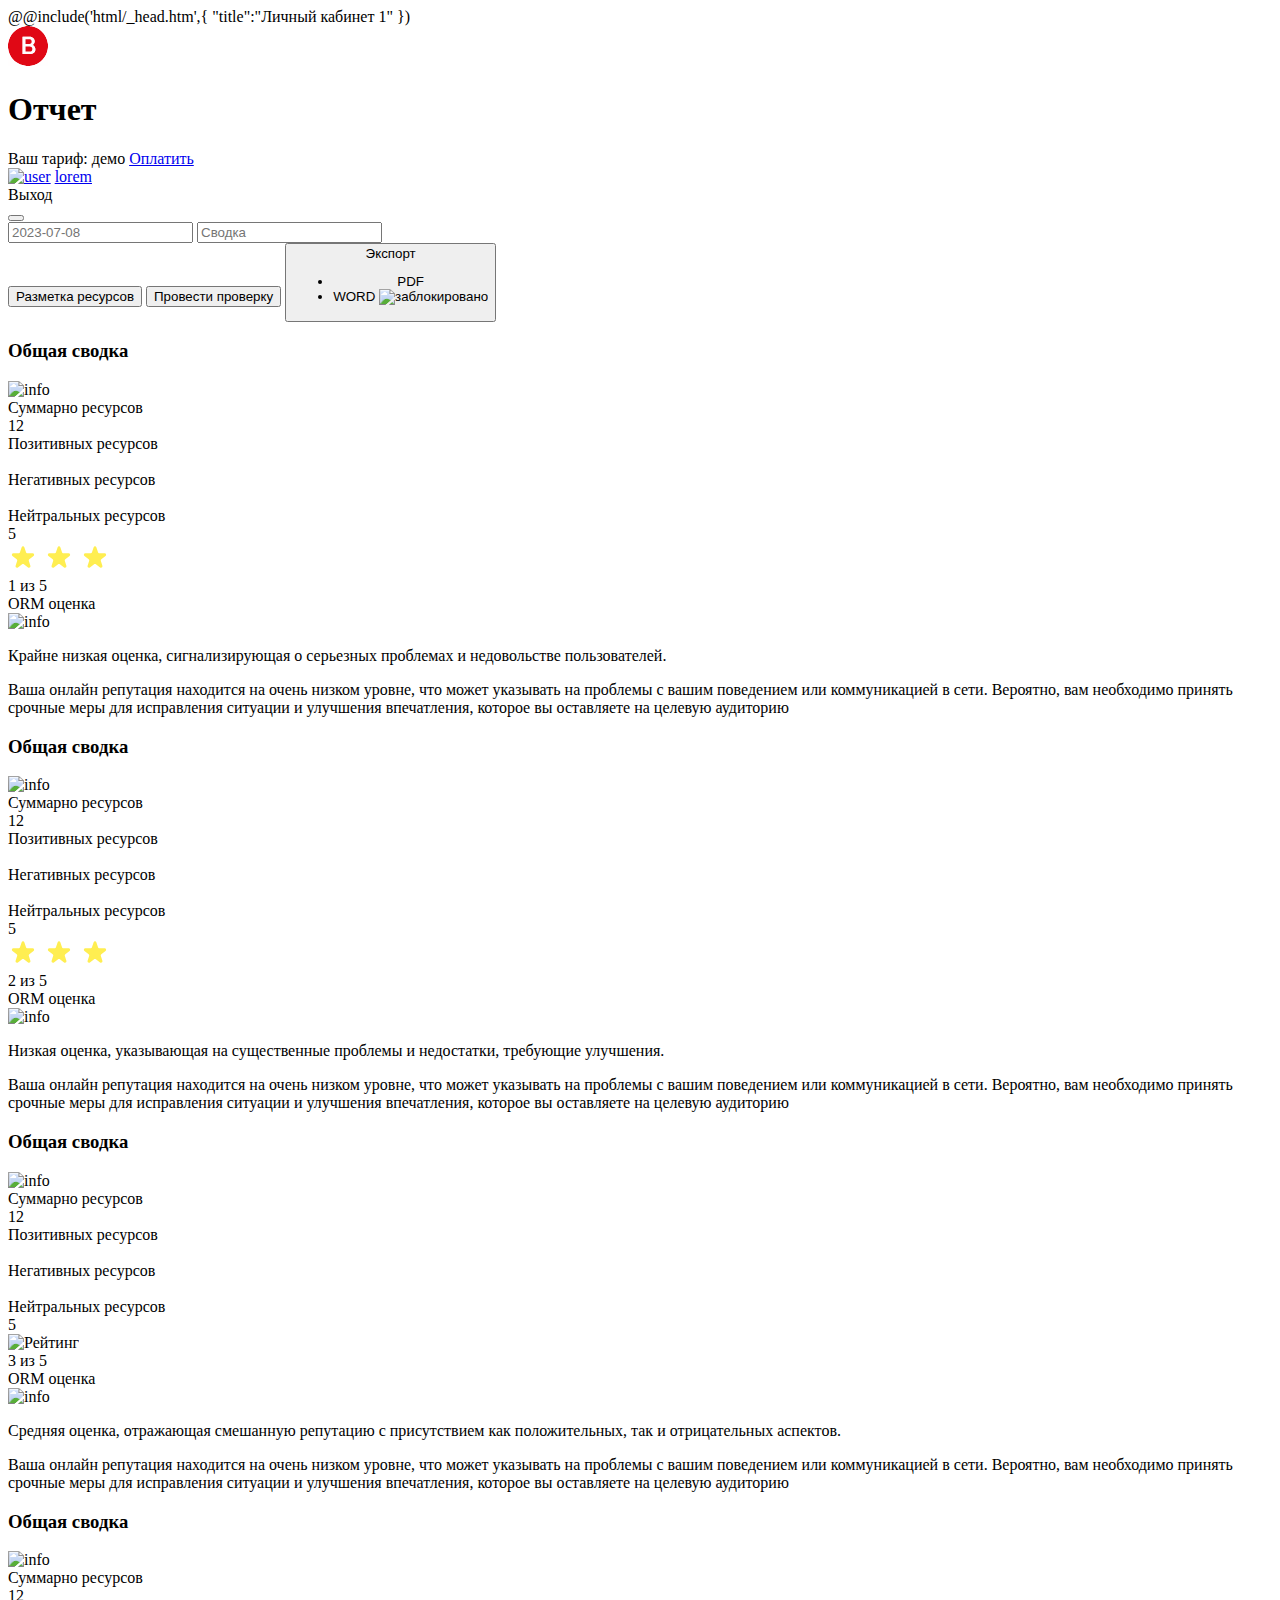
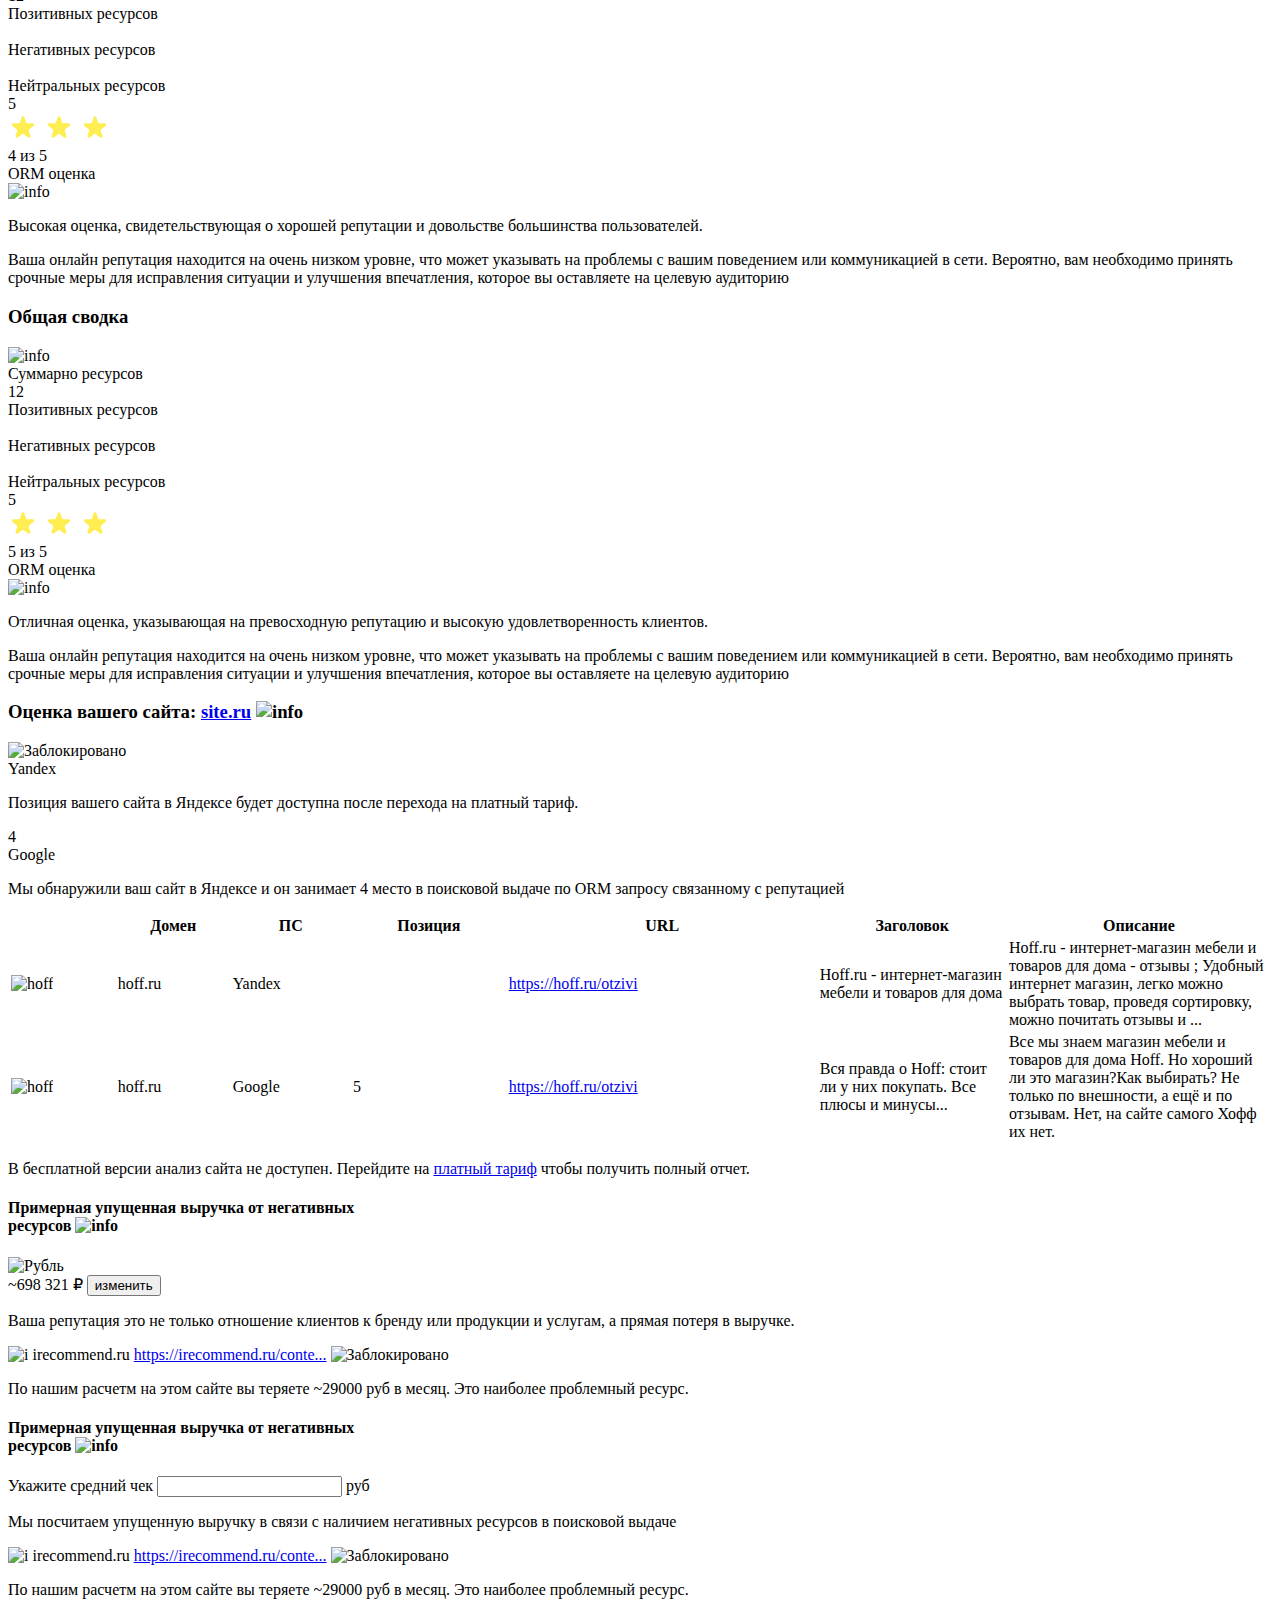
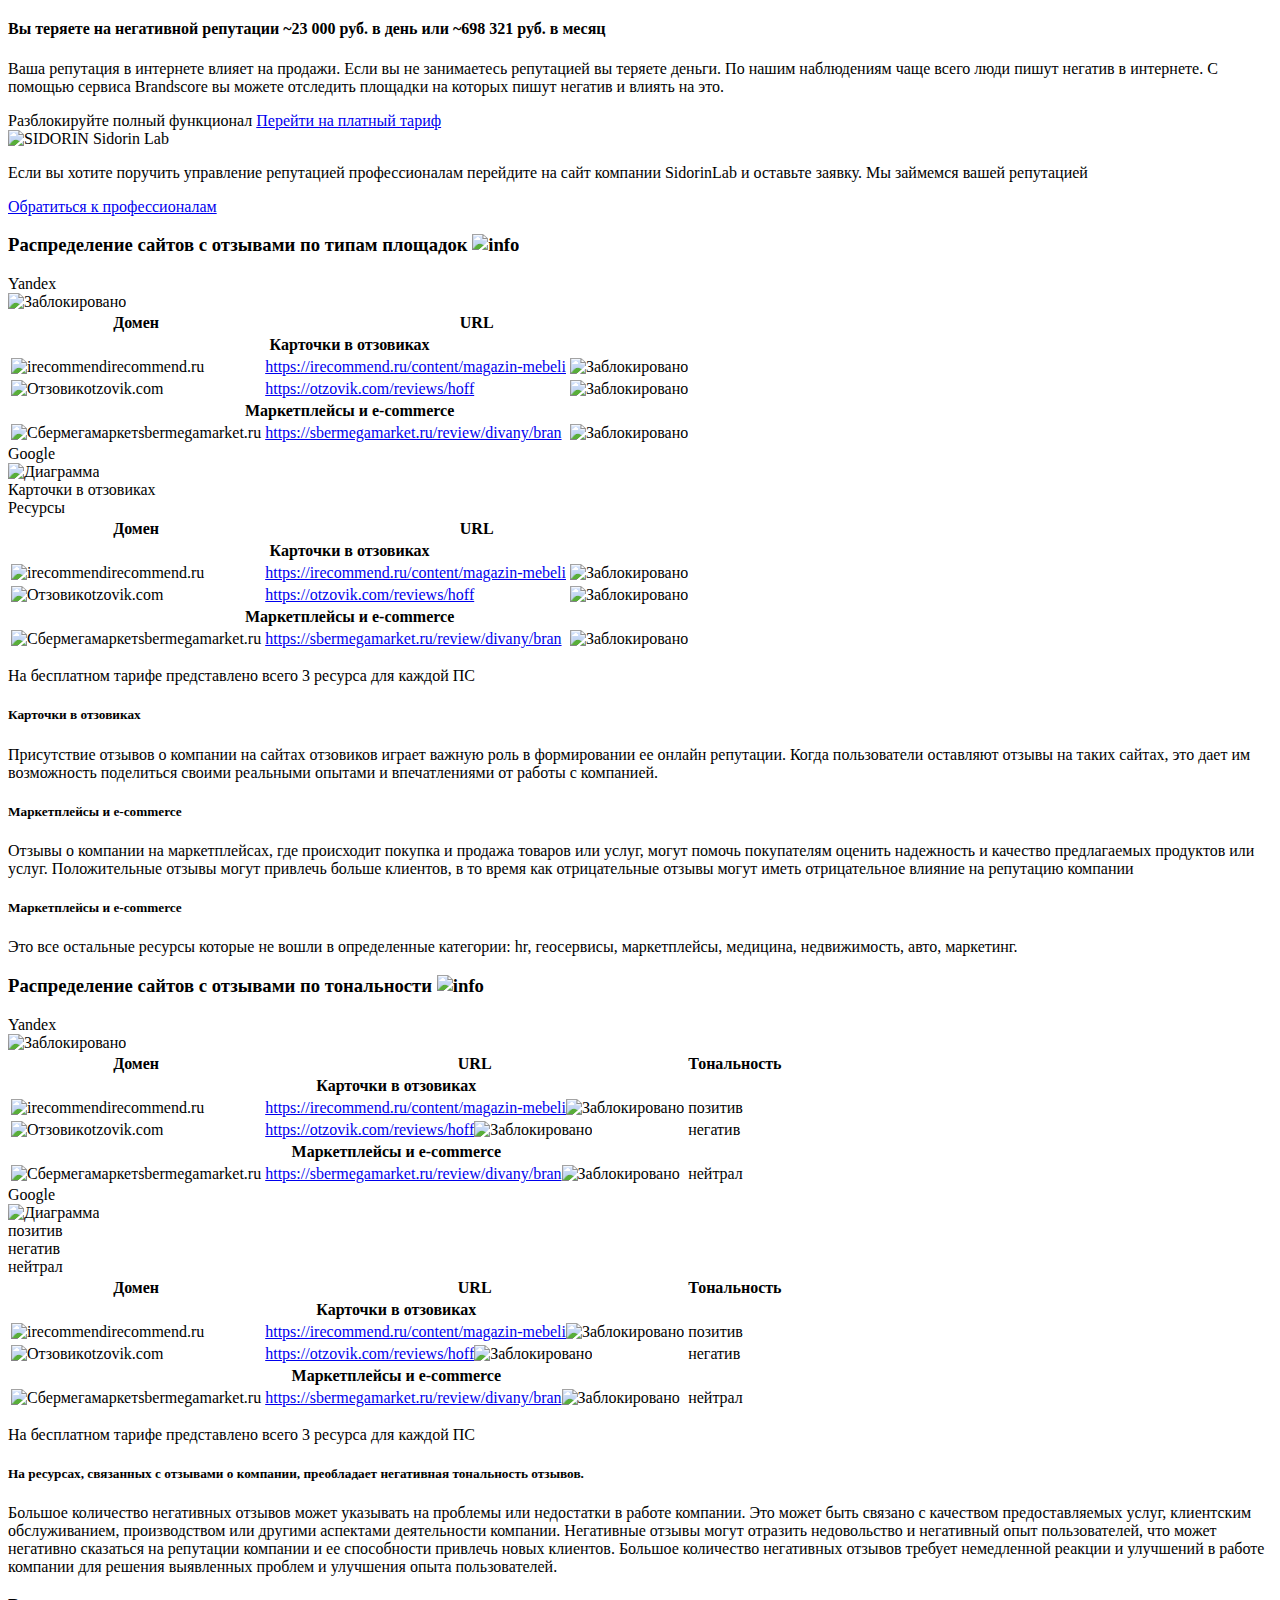
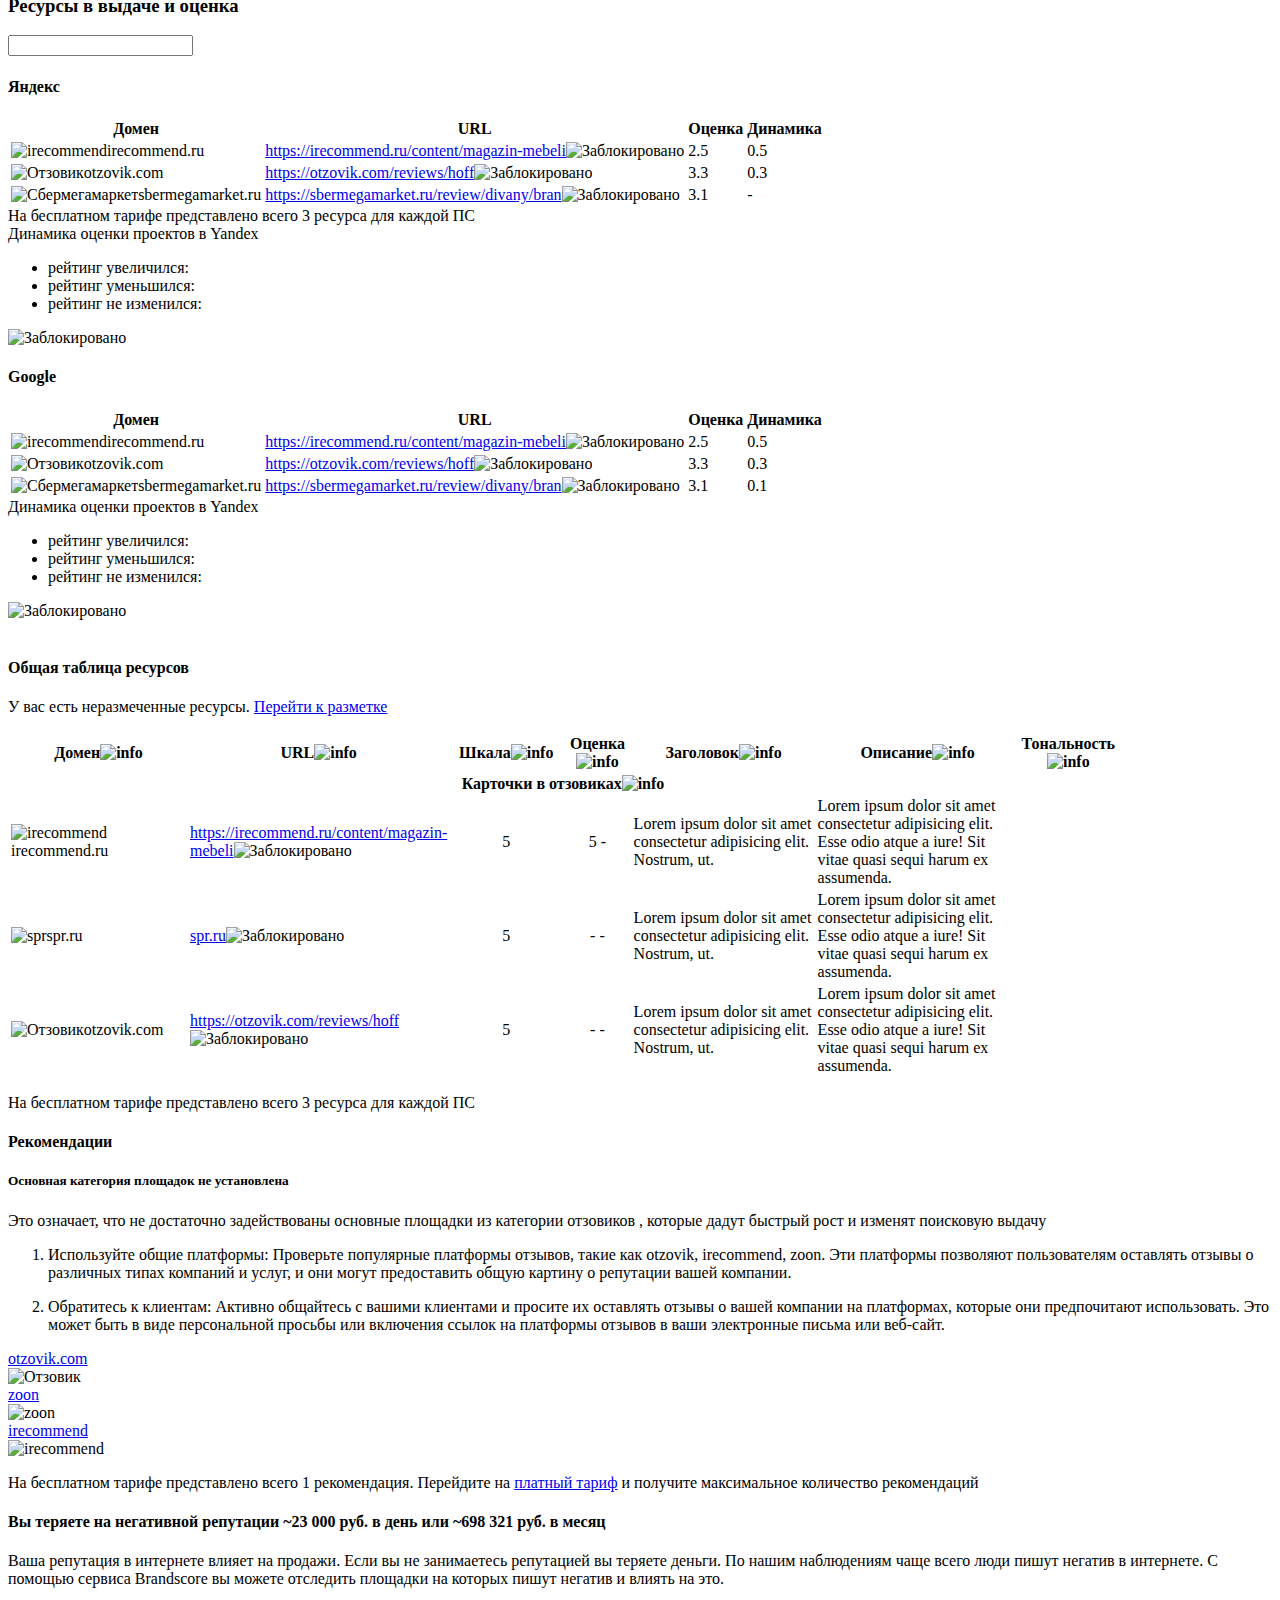
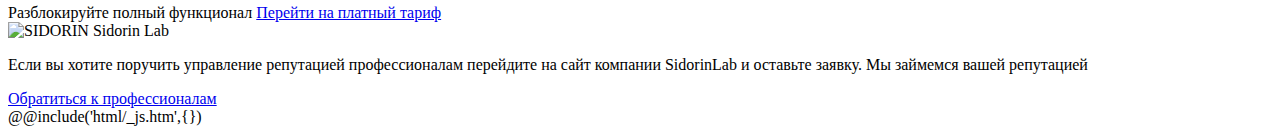
==== commit 698c70f1: "0811-1449" ====
--- a/src/lk1.html
+++ b/src/lk1.html
@@ -59,7 +59,7 @@
 							</div>
 						</div>
 					</section>
-					<section class="content__summary summary">
+					<section class="content__summary content__summary_star1 summary">
 						<div class="summary__top">
 							<h3 class="summury__title title">Общая сводка</h3>
 							<img src="@img/info.svg" alt="info">
@@ -85,7 +85,13 @@
 						<div class="summary__raiting">
 							<div class="summary__left">
 								<div class="summary__img">
-									<img src="@img/summary/stars.svg" alt="Рейтинг">
+									<svg xmlns="http://www.w3.org/2000/svg" width="174" height="30" viewBox="0 0 174 30" fill="none">
+										<path d="M13.5734 4.39058C14.0224 3.00861 15.9776 3.00861 16.4266 4.39058L18.0309 9.32827C18.2318 9.9463 18.8077 10.3647 19.4575 10.3647H24.6493C26.1024 10.3647 26.7066 12.2242 25.531 13.0783L21.3307 16.1299C20.805 16.5119 20.585 17.1889 20.7858 17.807L22.3902 22.7447C22.8392 24.1266 21.2575 25.2758 20.0819 24.4217L15.8817 21.3701C15.3559 20.9881 14.6441 20.9881 14.1183 21.3701L9.91807 24.4217C8.7425 25.2758 7.16078 24.1266 7.60981 22.7447L9.21416 17.807C9.41497 17.189 9.19498 16.5119 8.66925 16.1299L4.469 13.0783C3.29343 12.2242 3.89759 10.3647 5.35068 10.3647H10.5425C11.1923 10.3647 11.7682 9.9463 11.9691 9.32827L13.5734 4.39058Z" fill="#FFEE51"/>
+										<path d="M49.5734 4.39058C50.0224 3.00861 51.9776 3.00861 52.4266 4.39058L54.0309 9.32827C54.2318 9.9463 54.8077 10.3647 55.4575 10.3647H60.6493C62.1024 10.3647 62.7066 12.2242 61.531 13.0783L57.3307 16.1299C56.805 16.5119 56.585 17.1889 56.7858 17.807L58.3902 22.7447C58.8392 24.1266 57.2575 25.2758 56.0819 24.4217L51.8817 21.3701C51.3559 20.9881 50.6441 20.9881 50.1183 21.3701L45.9181 24.4217C44.7425 25.2758 43.1608 24.1266 43.6098 22.7447L45.2142 17.807C45.415 17.189 45.195 16.5119 44.6693 16.1299L40.469 13.0783C39.2934 12.2242 39.8976 10.3647 41.3507 10.3647H46.5425C47.1923 10.3647 47.7682 9.9463 47.9691 9.32827L49.5734 4.39058Z" fill="#FFEE51"/>
+										<path d="M85.5734 4.39058C86.0224 3.00861 87.9776 3.00861 88.4266 4.39058L90.0309 9.32827C90.2318 9.9463 90.8077 10.3647 91.4575 10.3647H96.6493C98.1024 10.3647 98.7066 12.2242 97.531 13.0783L93.3307 16.1299C92.805 16.5119 92.585 17.1889 92.7858 17.807L94.3902 22.7447C94.8392 24.1266 93.2575 25.2758 92.0819 24.4217L87.8817 21.3701C87.3559 20.9881 86.6441 20.9881 86.1183 21.3701L81.9181 24.4217C80.7425 25.2758 79.1608 24.1266 79.6098 22.7447L81.2142 17.807C81.415 17.189 81.195 16.5119 80.6693 16.1299L76.469 13.0783C75.2934 12.2242 75.8976 10.3647 77.3507 10.3647H82.5425C83.1923 10.3647 83.7682 9.9463 83.9691 9.32827L85.5734 4.39058Z" fill="#FFEE51"/>
+										<path d="M121.573 4.39058C122.022 3.00861 123.978 3.00861 124.427 4.39058L126.031 9.32827C126.232 9.9463 126.808 10.3647 127.458 10.3647H132.649C134.102 10.3647 134.707 12.2242 133.531 13.0783L129.331 16.1299C128.805 16.5119 128.585 17.1889 128.786 17.807L130.39 22.7447C130.839 24.1266 129.258 25.2758 128.082 24.4217L123.882 21.3701C123.356 20.9881 122.644 20.9881 122.118 21.3701L117.918 24.4217C116.742 25.2758 115.161 24.1266 115.61 22.7447L117.214 17.807C117.415 17.189 117.195 16.5119 116.669 16.1299L112.469 13.0783C111.293 12.2242 111.898 10.3647 113.351 10.3647H118.542C119.192 10.3647 119.768 9.9463 119.969 9.32827L121.573 4.39058Z" fill="white"/>
+										<path d="M157.573 4.39058C158.022 3.00861 159.978 3.00861 160.427 4.39058L162.031 9.32827C162.232 9.9463 162.808 10.3647 163.458 10.3647H168.649C170.102 10.3647 170.707 12.2242 169.531 13.0783L165.331 16.1299C164.805 16.5119 164.585 17.1889 164.786 17.807L166.39 22.7447C166.839 24.1266 165.258 25.2758 164.082 24.4217L159.882 21.3701C159.356 20.9881 158.644 20.9881 158.118 21.3701L153.918 24.4217C152.742 25.2758 151.161 24.1266 151.61 22.7447L153.214 17.807C153.415 17.189 153.195 16.5119 152.669 16.1299L148.469 13.0783C147.293 12.2242 147.898 10.3647 149.351 10.3647H154.542C155.192 10.3647 155.768 9.9463 155.969 9.32827L157.573 4.39058Z" fill="white"/>
+									 </svg>
 								</div>
 								<div class="summary__wrapper">
 									<span class="summary__scores">1 из 5</span>
@@ -103,7 +109,7 @@
 							</div>
 						</div>
 					</section>
-					<section class="content__summary summary">
+					<section class="content__summary content__summary_star2 summary">
 						<div class="summary__top">
 							<h3 class="summury__title title">Общая сводка</h3>
 							<img src="@img/info.svg" alt="info">
@@ -129,7 +135,13 @@
 						<div class="summary__raiting">
 							<div class="summary__left">
 								<div class="summary__img">
-									<img src="@img/summary/stars.svg" alt="Рейтинг">
+									<svg xmlns="http://www.w3.org/2000/svg" width="174" height="30" viewBox="0 0 174 30" fill="none">
+										<path d="M13.5734 4.39058C14.0224 3.00861 15.9776 3.00861 16.4266 4.39058L18.0309 9.32827C18.2318 9.9463 18.8077 10.3647 19.4575 10.3647H24.6493C26.1024 10.3647 26.7066 12.2242 25.531 13.0783L21.3307 16.1299C20.805 16.5119 20.585 17.1889 20.7858 17.807L22.3902 22.7447C22.8392 24.1266 21.2575 25.2758 20.0819 24.4217L15.8817 21.3701C15.3559 20.9881 14.6441 20.9881 14.1183 21.3701L9.91807 24.4217C8.7425 25.2758 7.16078 24.1266 7.60981 22.7447L9.21416 17.807C9.41497 17.189 9.19498 16.5119 8.66925 16.1299L4.469 13.0783C3.29343 12.2242 3.89759 10.3647 5.35068 10.3647H10.5425C11.1923 10.3647 11.7682 9.9463 11.9691 9.32827L13.5734 4.39058Z" fill="#FFEE51"/>
+										<path d="M49.5734 4.39058C50.0224 3.00861 51.9776 3.00861 52.4266 4.39058L54.0309 9.32827C54.2318 9.9463 54.8077 10.3647 55.4575 10.3647H60.6493C62.1024 10.3647 62.7066 12.2242 61.531 13.0783L57.3307 16.1299C56.805 16.5119 56.585 17.1889 56.7858 17.807L58.3902 22.7447C58.8392 24.1266 57.2575 25.2758 56.0819 24.4217L51.8817 21.3701C51.3559 20.9881 50.6441 20.9881 50.1183 21.3701L45.9181 24.4217C44.7425 25.2758 43.1608 24.1266 43.6098 22.7447L45.2142 17.807C45.415 17.189 45.195 16.5119 44.6693 16.1299L40.469 13.0783C39.2934 12.2242 39.8976 10.3647 41.3507 10.3647H46.5425C47.1923 10.3647 47.7682 9.9463 47.9691 9.32827L49.5734 4.39058Z" fill="#FFEE51"/>
+										<path d="M85.5734 4.39058C86.0224 3.00861 87.9776 3.00861 88.4266 4.39058L90.0309 9.32827C90.2318 9.9463 90.8077 10.3647 91.4575 10.3647H96.6493C98.1024 10.3647 98.7066 12.2242 97.531 13.0783L93.3307 16.1299C92.805 16.5119 92.585 17.1889 92.7858 17.807L94.3902 22.7447C94.8392 24.1266 93.2575 25.2758 92.0819 24.4217L87.8817 21.3701C87.3559 20.9881 86.6441 20.9881 86.1183 21.3701L81.9181 24.4217C80.7425 25.2758 79.1608 24.1266 79.6098 22.7447L81.2142 17.807C81.415 17.189 81.195 16.5119 80.6693 16.1299L76.469 13.0783C75.2934 12.2242 75.8976 10.3647 77.3507 10.3647H82.5425C83.1923 10.3647 83.7682 9.9463 83.9691 9.32827L85.5734 4.39058Z" fill="#FFEE51"/>
+										<path d="M121.573 4.39058C122.022 3.00861 123.978 3.00861 124.427 4.39058L126.031 9.32827C126.232 9.9463 126.808 10.3647 127.458 10.3647H132.649C134.102 10.3647 134.707 12.2242 133.531 13.0783L129.331 16.1299C128.805 16.5119 128.585 17.1889 128.786 17.807L130.39 22.7447C130.839 24.1266 129.258 25.2758 128.082 24.4217L123.882 21.3701C123.356 20.9881 122.644 20.9881 122.118 21.3701L117.918 24.4217C116.742 25.2758 115.161 24.1266 115.61 22.7447L117.214 17.807C117.415 17.189 117.195 16.5119 116.669 16.1299L112.469 13.0783C111.293 12.2242 111.898 10.3647 113.351 10.3647H118.542C119.192 10.3647 119.768 9.9463 119.969 9.32827L121.573 4.39058Z" fill="white"/>
+										<path d="M157.573 4.39058C158.022 3.00861 159.978 3.00861 160.427 4.39058L162.031 9.32827C162.232 9.9463 162.808 10.3647 163.458 10.3647H168.649C170.102 10.3647 170.707 12.2242 169.531 13.0783L165.331 16.1299C164.805 16.5119 164.585 17.1889 164.786 17.807L166.39 22.7447C166.839 24.1266 165.258 25.2758 164.082 24.4217L159.882 21.3701C159.356 20.9881 158.644 20.9881 158.118 21.3701L153.918 24.4217C152.742 25.2758 151.161 24.1266 151.61 22.7447L153.214 17.807C153.415 17.189 153.195 16.5119 152.669 16.1299L148.469 13.0783C147.293 12.2242 147.898 10.3647 149.351 10.3647H154.542C155.192 10.3647 155.768 9.9463 155.969 9.32827L157.573 4.39058Z" fill="white"/>
+									 </svg>
 								</div>
 								<div class="summary__wrapper">
 									<span class="summary__scores">2 из 5</span>
@@ -147,7 +159,7 @@
 							</div>
 						</div>
 					</section>
-					<section class="content__summary summary">
+					<section class="content__summary content__summary_star3 summary">
 						<div class="summary__top">
 							<h3 class="summury__title title">Общая сводка</h3>
 							<img src="@img/info.svg" alt="info">
@@ -191,7 +203,7 @@
 							</div>
 						</div>
 					</section>
-					<section class="content__summary summary">
+					<section class="content__summary content__summary_star4 summary">
 						<div class="summary__top">
 							<h3 class="summury__title title">Общая сводка</h3>
 							<img src="@img/info.svg" alt="info">
@@ -217,7 +229,13 @@
 						<div class="summary__raiting">
 							<div class="summary__left">
 								<div class="summary__img">
-									<img src="@img/summary/stars.svg" alt="Рейтинг">
+									<svg xmlns="http://www.w3.org/2000/svg" width="174" height="30" viewBox="0 0 174 30" fill="none">
+										<path d="M13.5734 4.39058C14.0224 3.00861 15.9776 3.00861 16.4266 4.39058L18.0309 9.32827C18.2318 9.9463 18.8077 10.3647 19.4575 10.3647H24.6493C26.1024 10.3647 26.7066 12.2242 25.531 13.0783L21.3307 16.1299C20.805 16.5119 20.585 17.1889 20.7858 17.807L22.3902 22.7447C22.8392 24.1266 21.2575 25.2758 20.0819 24.4217L15.8817 21.3701C15.3559 20.9881 14.6441 20.9881 14.1183 21.3701L9.91807 24.4217C8.7425 25.2758 7.16078 24.1266 7.60981 22.7447L9.21416 17.807C9.41497 17.189 9.19498 16.5119 8.66925 16.1299L4.469 13.0783C3.29343 12.2242 3.89759 10.3647 5.35068 10.3647H10.5425C11.1923 10.3647 11.7682 9.9463 11.9691 9.32827L13.5734 4.39058Z" fill="#FFEE51"/>
+										<path d="M49.5734 4.39058C50.0224 3.00861 51.9776 3.00861 52.4266 4.39058L54.0309 9.32827C54.2318 9.9463 54.8077 10.3647 55.4575 10.3647H60.6493C62.1024 10.3647 62.7066 12.2242 61.531 13.0783L57.3307 16.1299C56.805 16.5119 56.585 17.1889 56.7858 17.807L58.3902 22.7447C58.8392 24.1266 57.2575 25.2758 56.0819 24.4217L51.8817 21.3701C51.3559 20.9881 50.6441 20.9881 50.1183 21.3701L45.9181 24.4217C44.7425 25.2758 43.1608 24.1266 43.6098 22.7447L45.2142 17.807C45.415 17.189 45.195 16.5119 44.6693 16.1299L40.469 13.0783C39.2934 12.2242 39.8976 10.3647 41.3507 10.3647H46.5425C47.1923 10.3647 47.7682 9.9463 47.9691 9.32827L49.5734 4.39058Z" fill="#FFEE51"/>
+										<path d="M85.5734 4.39058C86.0224 3.00861 87.9776 3.00861 88.4266 4.39058L90.0309 9.32827C90.2318 9.9463 90.8077 10.3647 91.4575 10.3647H96.6493C98.1024 10.3647 98.7066 12.2242 97.531 13.0783L93.3307 16.1299C92.805 16.5119 92.585 17.1889 92.7858 17.807L94.3902 22.7447C94.8392 24.1266 93.2575 25.2758 92.0819 24.4217L87.8817 21.3701C87.3559 20.9881 86.6441 20.9881 86.1183 21.3701L81.9181 24.4217C80.7425 25.2758 79.1608 24.1266 79.6098 22.7447L81.2142 17.807C81.415 17.189 81.195 16.5119 80.6693 16.1299L76.469 13.0783C75.2934 12.2242 75.8976 10.3647 77.3507 10.3647H82.5425C83.1923 10.3647 83.7682 9.9463 83.9691 9.32827L85.5734 4.39058Z" fill="#FFEE51"/>
+										<path d="M121.573 4.39058C122.022 3.00861 123.978 3.00861 124.427 4.39058L126.031 9.32827C126.232 9.9463 126.808 10.3647 127.458 10.3647H132.649C134.102 10.3647 134.707 12.2242 133.531 13.0783L129.331 16.1299C128.805 16.5119 128.585 17.1889 128.786 17.807L130.39 22.7447C130.839 24.1266 129.258 25.2758 128.082 24.4217L123.882 21.3701C123.356 20.9881 122.644 20.9881 122.118 21.3701L117.918 24.4217C116.742 25.2758 115.161 24.1266 115.61 22.7447L117.214 17.807C117.415 17.189 117.195 16.5119 116.669 16.1299L112.469 13.0783C111.293 12.2242 111.898 10.3647 113.351 10.3647H118.542C119.192 10.3647 119.768 9.9463 119.969 9.32827L121.573 4.39058Z" fill="white"/>
+										<path d="M157.573 4.39058C158.022 3.00861 159.978 3.00861 160.427 4.39058L162.031 9.32827C162.232 9.9463 162.808 10.3647 163.458 10.3647H168.649C170.102 10.3647 170.707 12.2242 169.531 13.0783L165.331 16.1299C164.805 16.5119 164.585 17.1889 164.786 17.807L166.39 22.7447C166.839 24.1266 165.258 25.2758 164.082 24.4217L159.882 21.3701C159.356 20.9881 158.644 20.9881 158.118 21.3701L153.918 24.4217C152.742 25.2758 151.161 24.1266 151.61 22.7447L153.214 17.807C153.415 17.189 153.195 16.5119 152.669 16.1299L148.469 13.0783C147.293 12.2242 147.898 10.3647 149.351 10.3647H154.542C155.192 10.3647 155.768 9.9463 155.969 9.32827L157.573 4.39058Z" fill="white"/>
+									 </svg>
 								</div>
 								<div class="summary__wrapper">
 									<span class="summary__scores">4 из 5</span>
@@ -235,7 +253,7 @@
 							</div>
 						</div>
 					</section> 
-					<section class="content__summary summary">
+					<section class="content__summary content__summary_star5 summary">
 						<div class="summary__top">
 							<h3 class="summury__title title">Общая сводка</h3>
 							<img src="@img/info.svg" alt="info">
@@ -261,7 +279,13 @@
 						<div class="summary__raiting">
 							<div class="summary__left">
 								<div class="summary__img">
-									<img src="@img/summary/stars.svg" alt="Рейтинг">
+									<svg xmlns="http://www.w3.org/2000/svg" width="174" height="30" viewBox="0 0 174 30" fill="none">
+										<path d="M13.5734 4.39058C14.0224 3.00861 15.9776 3.00861 16.4266 4.39058L18.0309 9.32827C18.2318 9.9463 18.8077 10.3647 19.4575 10.3647H24.6493C26.1024 10.3647 26.7066 12.2242 25.531 13.0783L21.3307 16.1299C20.805 16.5119 20.585 17.1889 20.7858 17.807L22.3902 22.7447C22.8392 24.1266 21.2575 25.2758 20.0819 24.4217L15.8817 21.3701C15.3559 20.9881 14.6441 20.9881 14.1183 21.3701L9.91807 24.4217C8.7425 25.2758 7.16078 24.1266 7.60981 22.7447L9.21416 17.807C9.41497 17.189 9.19498 16.5119 8.66925 16.1299L4.469 13.0783C3.29343 12.2242 3.89759 10.3647 5.35068 10.3647H10.5425C11.1923 10.3647 11.7682 9.9463 11.9691 9.32827L13.5734 4.39058Z" fill="#FFEE51"/>
+										<path d="M49.5734 4.39058C50.0224 3.00861 51.9776 3.00861 52.4266 4.39058L54.0309 9.32827C54.2318 9.9463 54.8077 10.3647 55.4575 10.3647H60.6493C62.1024 10.3647 62.7066 12.2242 61.531 13.0783L57.3307 16.1299C56.805 16.5119 56.585 17.1889 56.7858 17.807L58.3902 22.7447C58.8392 24.1266 57.2575 25.2758 56.0819 24.4217L51.8817 21.3701C51.3559 20.9881 50.6441 20.9881 50.1183 21.3701L45.9181 24.4217C44.7425 25.2758 43.1608 24.1266 43.6098 22.7447L45.2142 17.807C45.415 17.189 45.195 16.5119 44.6693 16.1299L40.469 13.0783C39.2934 12.2242 39.8976 10.3647 41.3507 10.3647H46.5425C47.1923 10.3647 47.7682 9.9463 47.9691 9.32827L49.5734 4.39058Z" fill="#FFEE51"/>
+										<path d="M85.5734 4.39058C86.0224 3.00861 87.9776 3.00861 88.4266 4.39058L90.0309 9.32827C90.2318 9.9463 90.8077 10.3647 91.4575 10.3647H96.6493C98.1024 10.3647 98.7066 12.2242 97.531 13.0783L93.3307 16.1299C92.805 16.5119 92.585 17.1889 92.7858 17.807L94.3902 22.7447C94.8392 24.1266 93.2575 25.2758 92.0819 24.4217L87.8817 21.3701C87.3559 20.9881 86.6441 20.9881 86.1183 21.3701L81.9181 24.4217C80.7425 25.2758 79.1608 24.1266 79.6098 22.7447L81.2142 17.807C81.415 17.189 81.195 16.5119 80.6693 16.1299L76.469 13.0783C75.2934 12.2242 75.8976 10.3647 77.3507 10.3647H82.5425C83.1923 10.3647 83.7682 9.9463 83.9691 9.32827L85.5734 4.39058Z" fill="#FFEE51"/>
+										<path d="M121.573 4.39058C122.022 3.00861 123.978 3.00861 124.427 4.39058L126.031 9.32827C126.232 9.9463 126.808 10.3647 127.458 10.3647H132.649C134.102 10.3647 134.707 12.2242 133.531 13.0783L129.331 16.1299C128.805 16.5119 128.585 17.1889 128.786 17.807L130.39 22.7447C130.839 24.1266 129.258 25.2758 128.082 24.4217L123.882 21.3701C123.356 20.9881 122.644 20.9881 122.118 21.3701L117.918 24.4217C116.742 25.2758 115.161 24.1266 115.61 22.7447L117.214 17.807C117.415 17.189 117.195 16.5119 116.669 16.1299L112.469 13.0783C111.293 12.2242 111.898 10.3647 113.351 10.3647H118.542C119.192 10.3647 119.768 9.9463 119.969 9.32827L121.573 4.39058Z" fill="white"/>
+										<path d="M157.573 4.39058C158.022 3.00861 159.978 3.00861 160.427 4.39058L162.031 9.32827C162.232 9.9463 162.808 10.3647 163.458 10.3647H168.649C170.102 10.3647 170.707 12.2242 169.531 13.0783L165.331 16.1299C164.805 16.5119 164.585 17.1889 164.786 17.807L166.39 22.7447C166.839 24.1266 165.258 25.2758 164.082 24.4217L159.882 21.3701C159.356 20.9881 158.644 20.9881 158.118 21.3701L153.918 24.4217C152.742 25.2758 151.161 24.1266 151.61 22.7447L153.214 17.807C153.415 17.189 153.195 16.5119 152.669 16.1299L148.469 13.0783C147.293 12.2242 147.898 10.3647 149.351 10.3647H154.542C155.192 10.3647 155.768 9.9463 155.969 9.32827L157.573 4.39058Z" fill="white"/>
+									 </svg>
 								</div>
 								<div class="summary__wrapper">
 									<span class="summary__scores">5 из 5</span>
